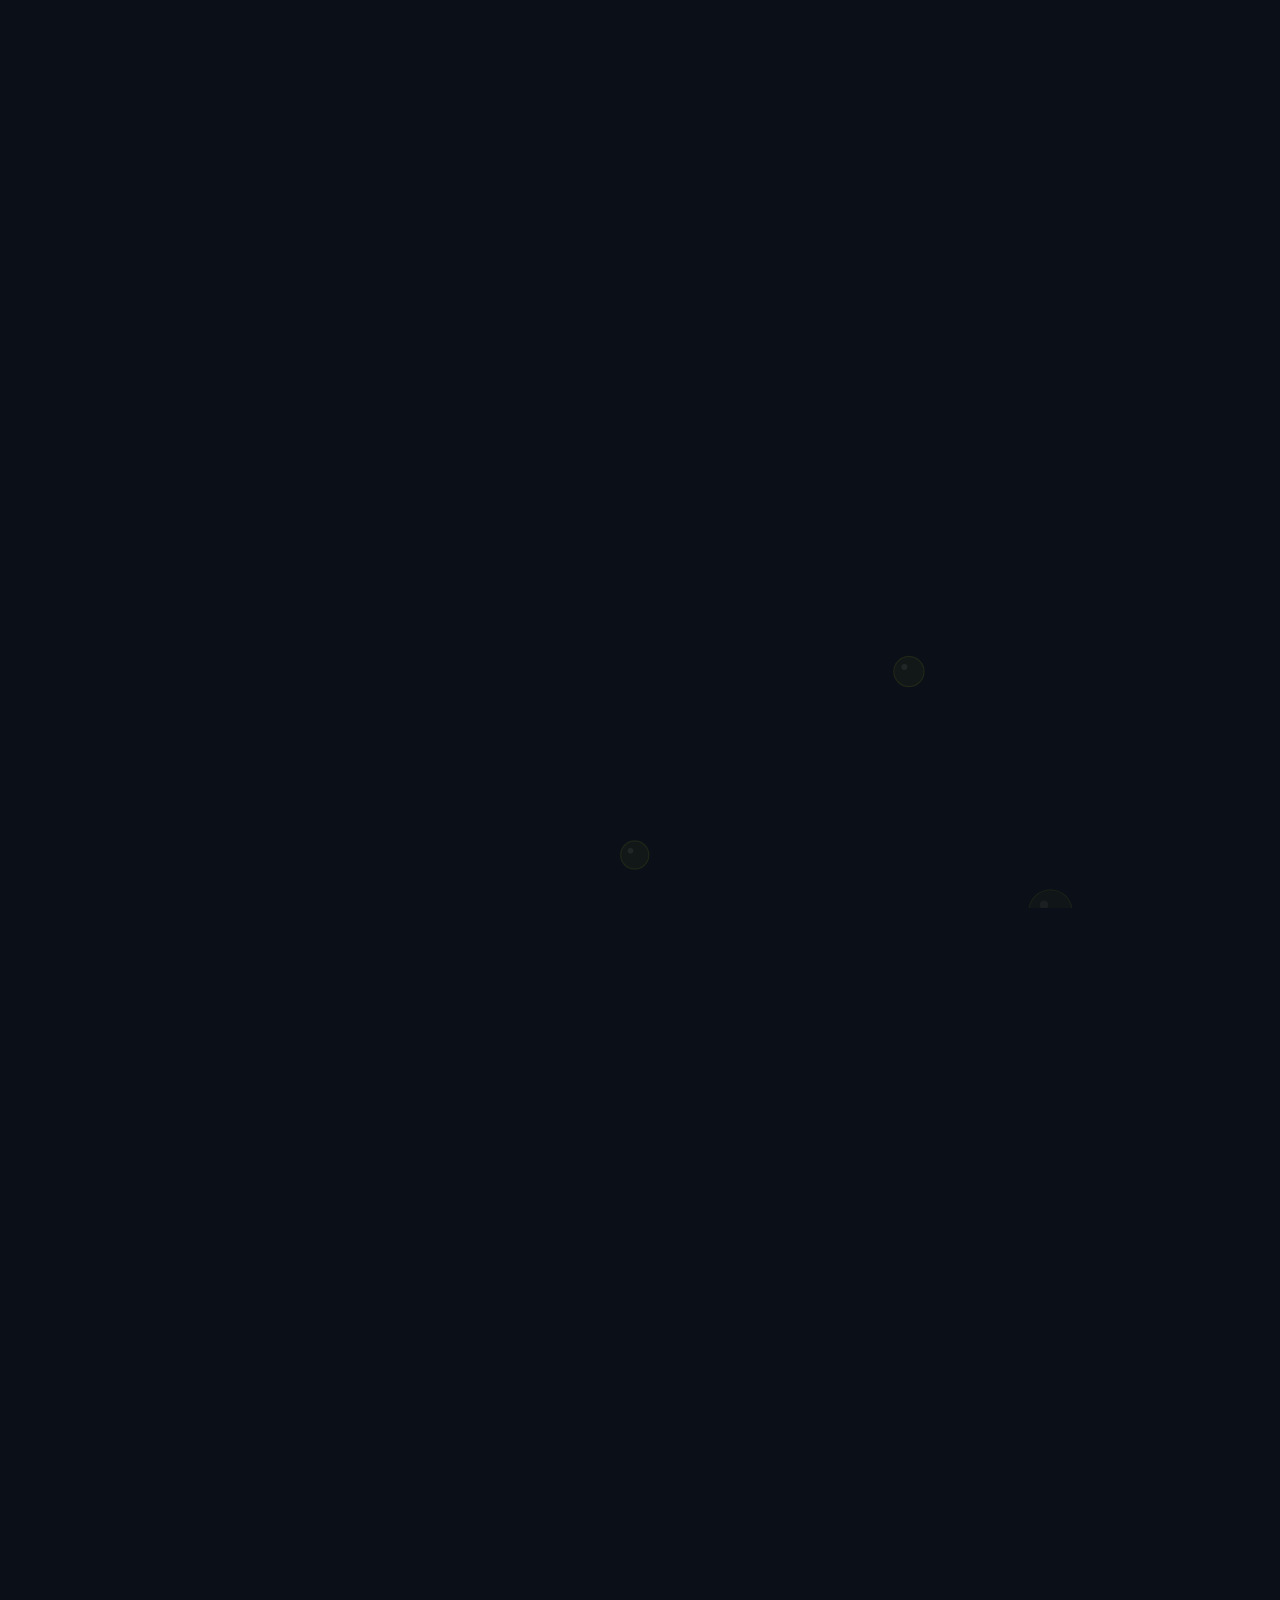
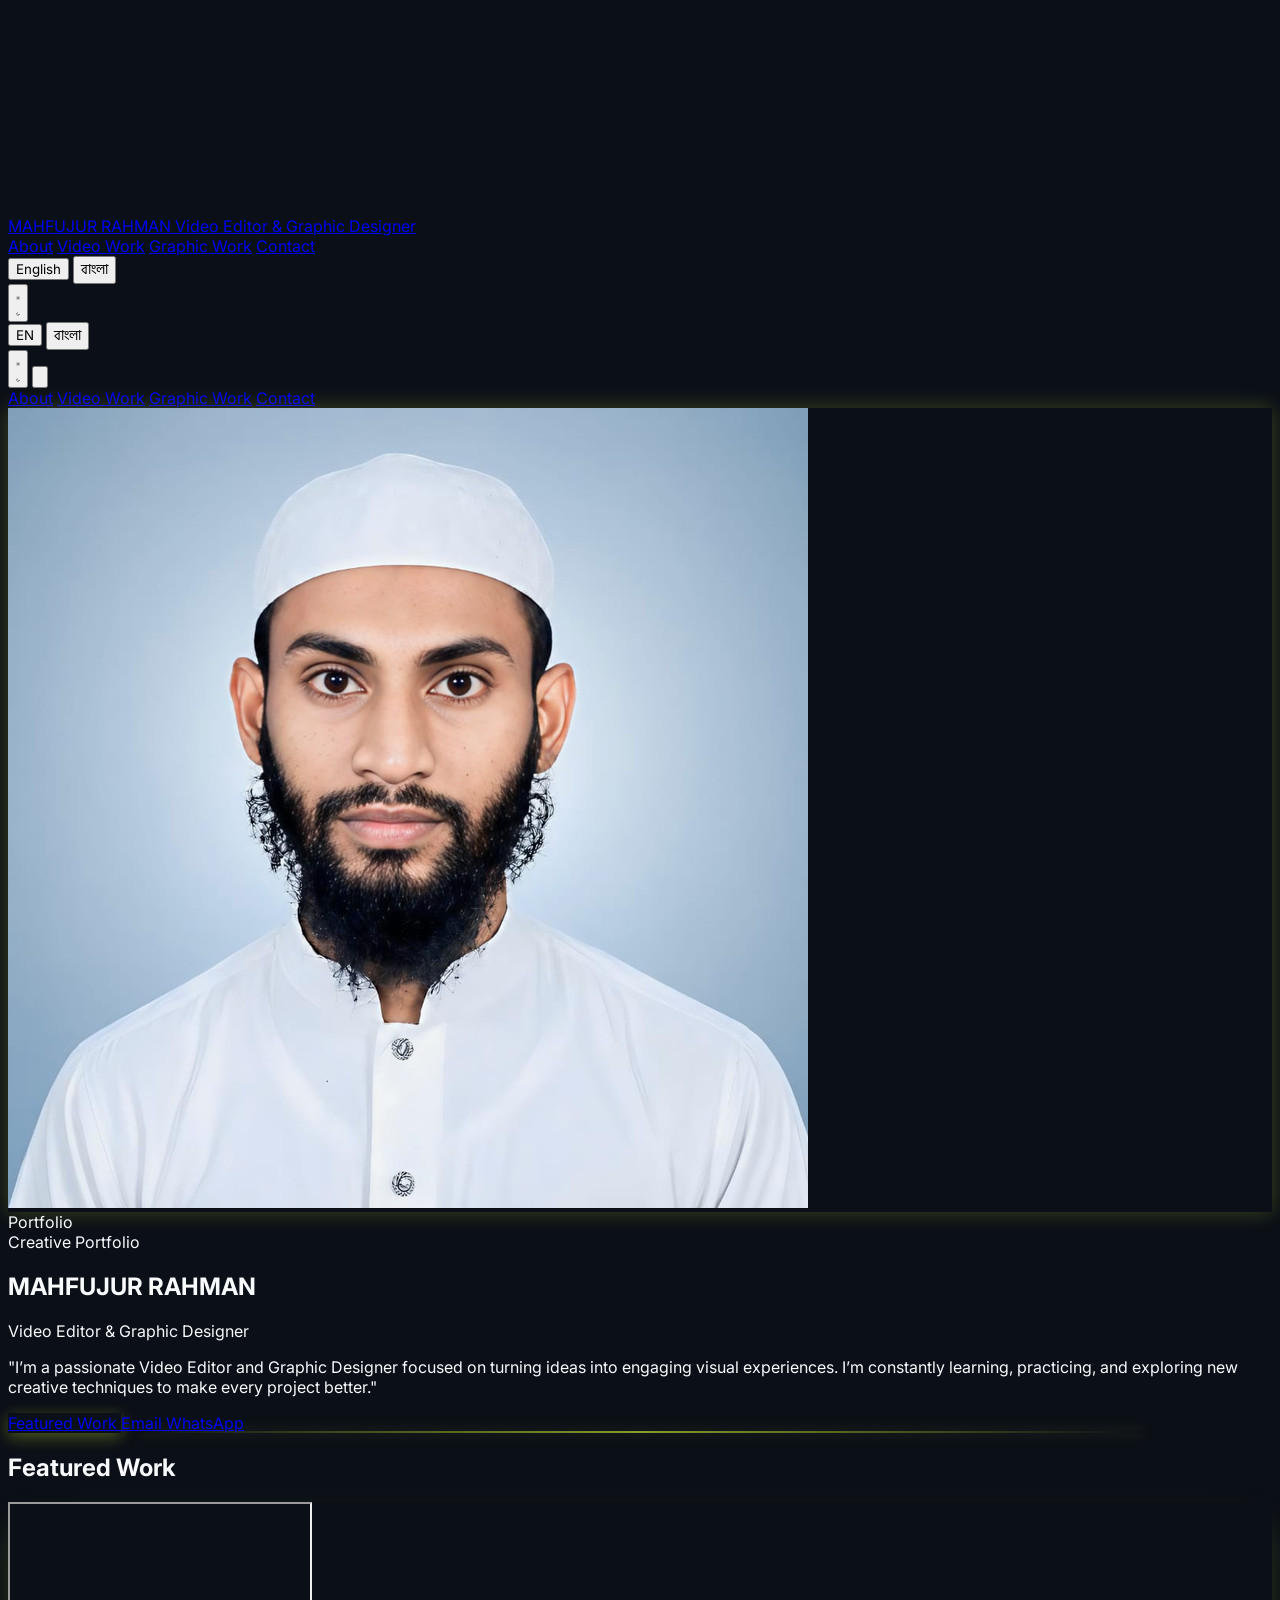
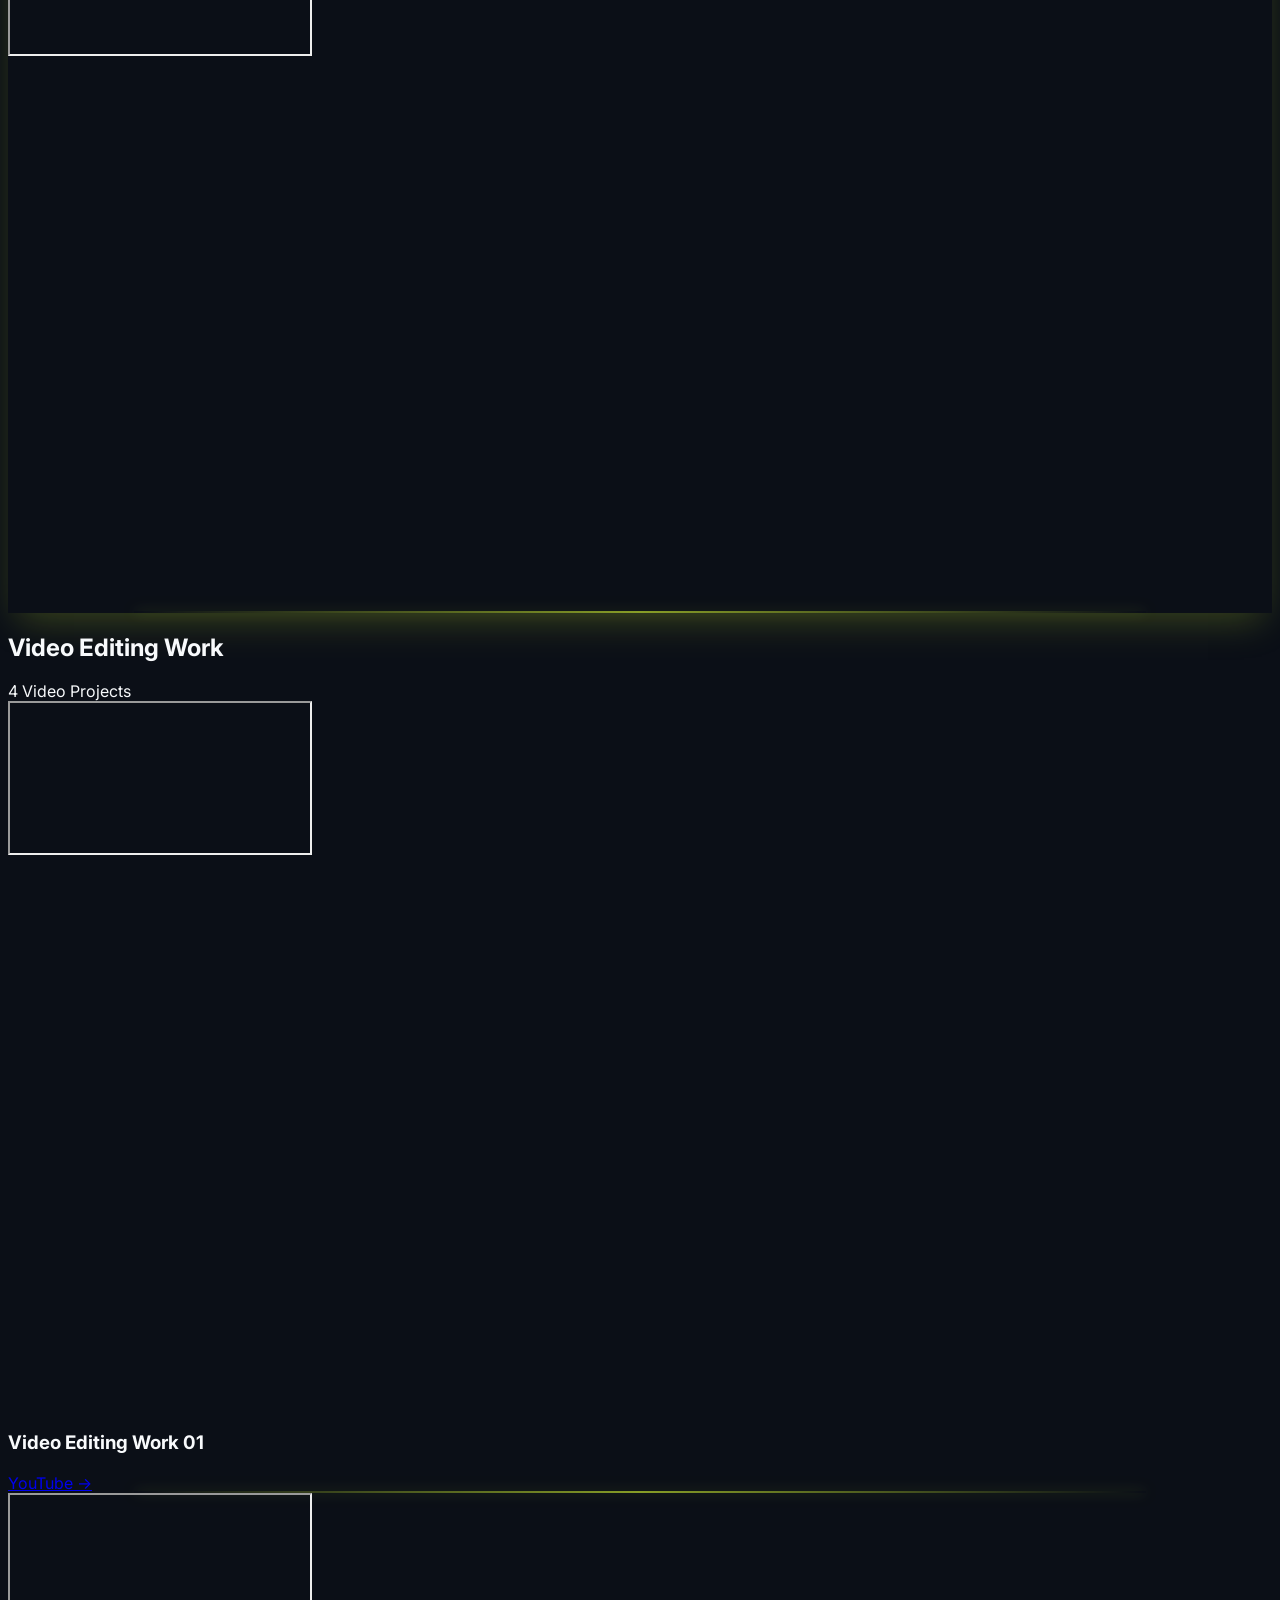
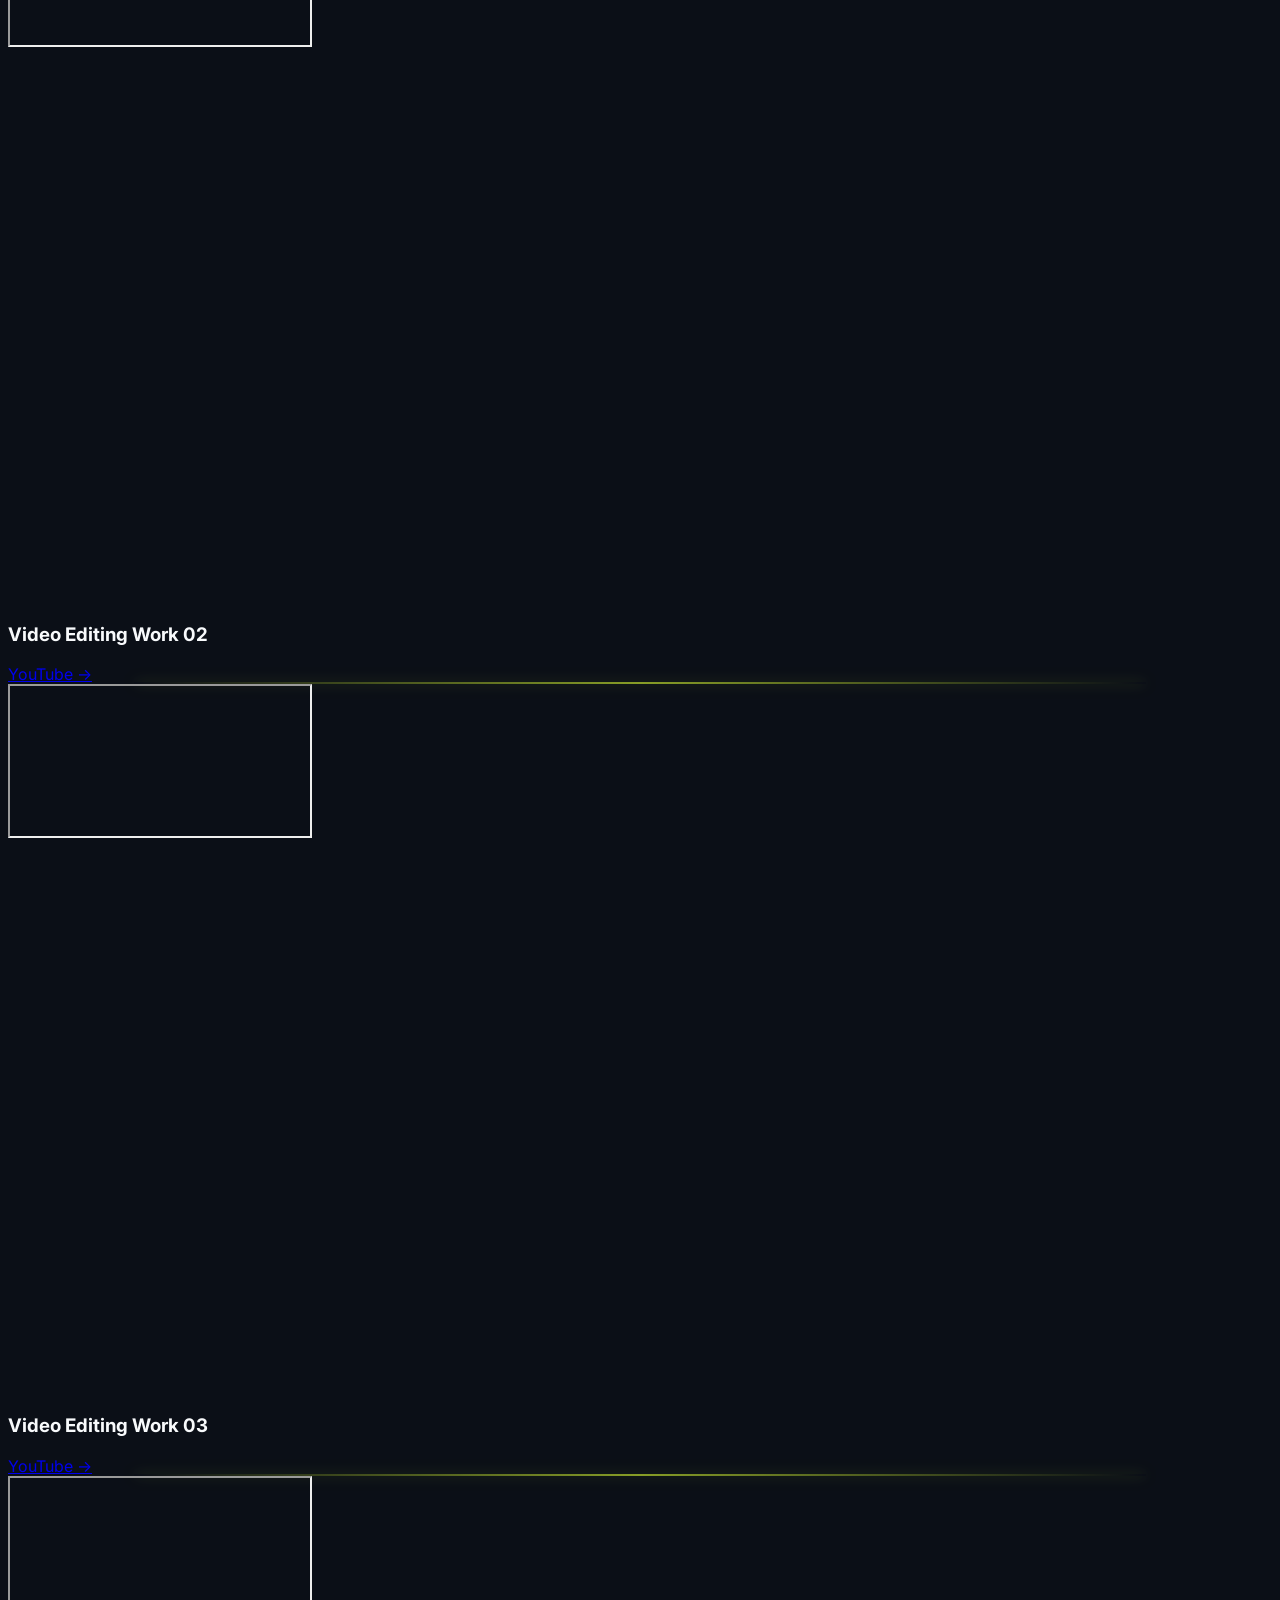
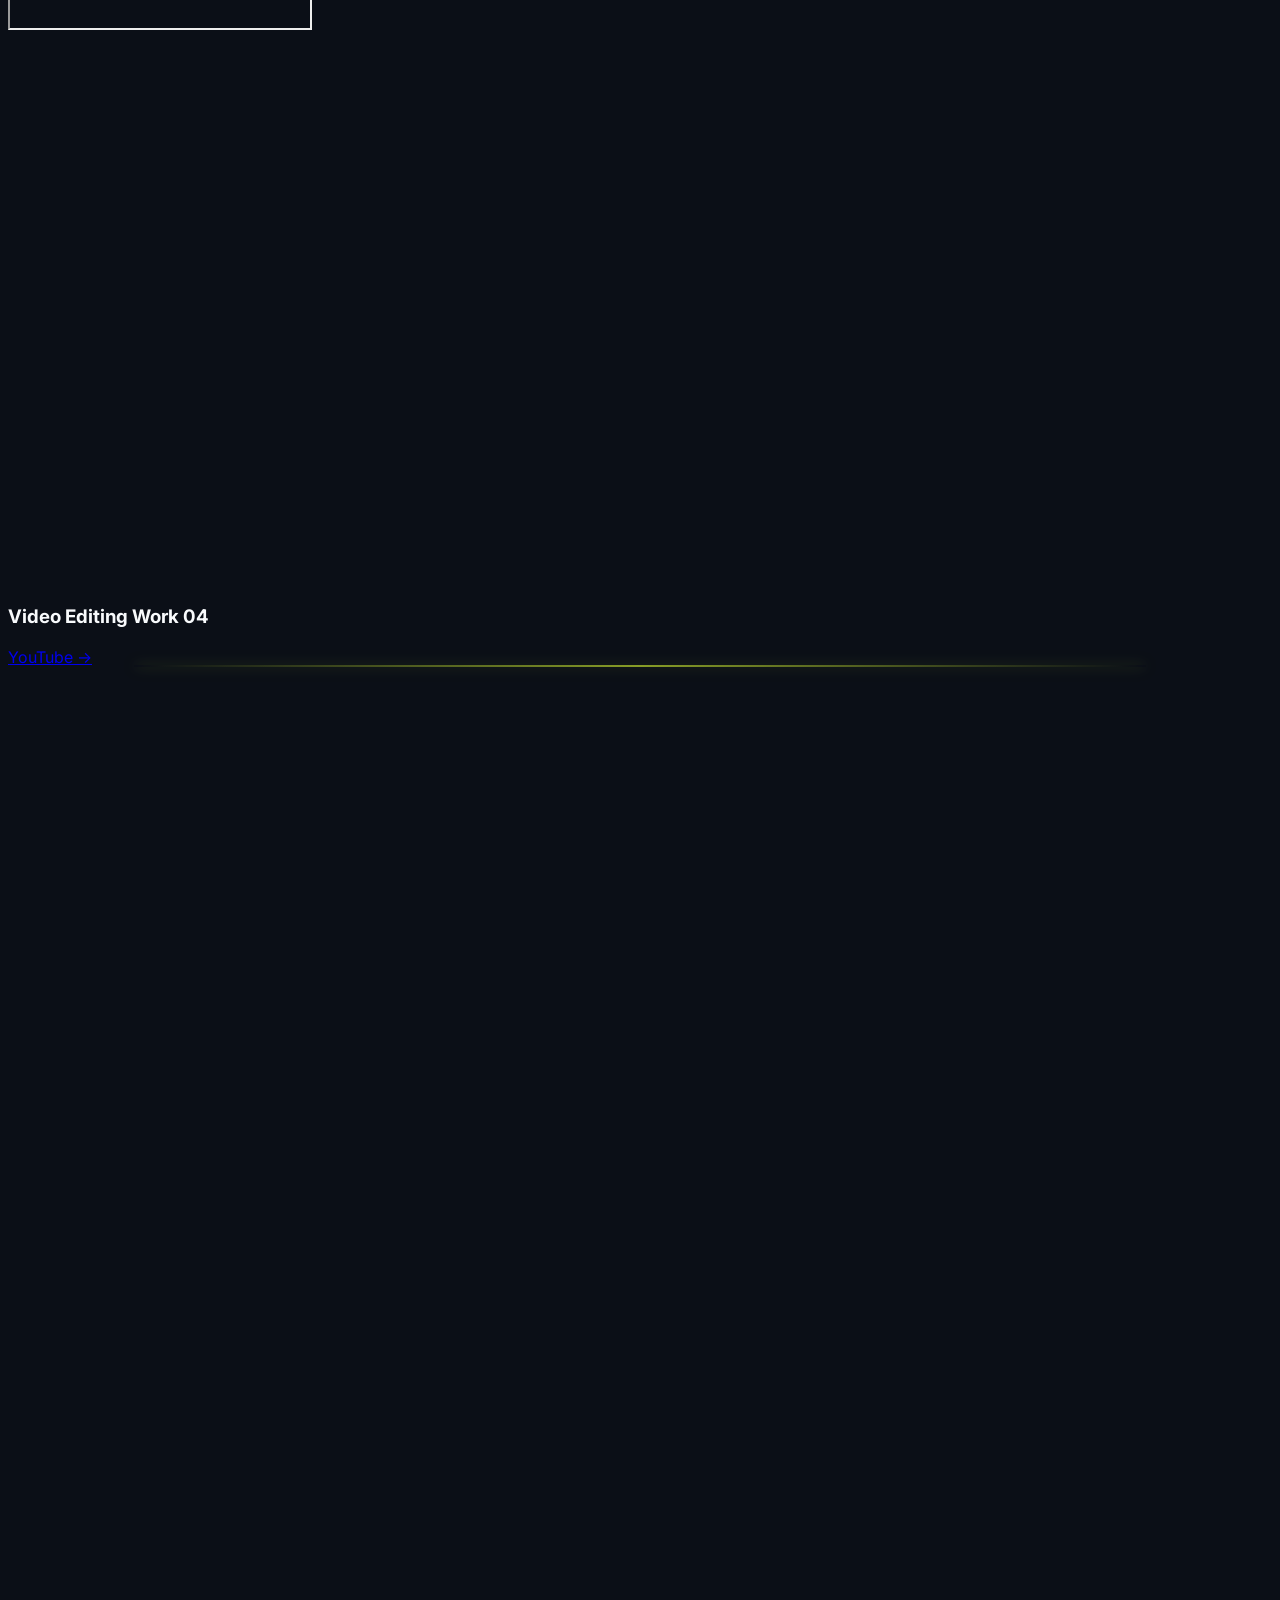
==== public/portfolio.html @ 79fb8ea0 "chore: configure environment and project ignore files - Add .env.example for API configuration. - Up" ====
<!DOCTYPE html>
<html lang="en" class="dark">
<head>
  <meta charset="UTF-8">
  <meta name="viewport" content="width=device-width, initial-scale=1.0">
  <title>Mahfujur Rahman | Video Editor & Graphic Designer</title>
  <meta name="description" content="Portfolio of Mahfujur Rahman, a Video Editor and Graphic Designer focused on learning, practicing, and creating engaging visual work.">
  <meta property="og:title" content="Mahfujur Rahman | Video Editor & Graphic Designer">
  <meta property="og:description" content="Portfolio of Mahfujur Rahman, a Video Editor and Graphic Designer focused on learning, practicing, and creating engaging visual work.">
  <meta property="og:type" content="website">

  <!-- Fonts: Inter for English & Hind Siliguri for Bengali -->
  <link rel="preconnect" href="https://fonts.googleapis.com">
  <link rel="preconnect" href="https://fonts.gstatic.com" crossorigin>
  <link href="https://fonts.googleapis.com/css2?family=Hind+Siliguri:wght@300;400;500;600;700&family=Inter:wght@400;500;600;700;800;900&display=swap" rel="stylesheet">

  <!-- Tailwind CSS via CDN -->
  <script src="https://cdn.tailwindcss.com"></script>
  <script>
    tailwind.config = {
      darkMode: 'class',
      theme: {
        extend: {
          colors: {
            brandLime: '#CBEA30',
            darkBg: '#0B0F17',
            cardBg: '#111827',
          },
          fontFamily: {
            sans: ['Inter', 'Hind Siliguri', 'sans-serif'],
          }
        }
      }
    }
  </script>

  <style>
    /* Strict font-family constraint: Inter for English, Hind Siliguri for Bengali */
    *, *::before, *::after {
      font-family: 'Inter', 'Hind Siliguri', sans-serif !important;
    }

    html {
      scroll-behavior: smooth;
      background-color: #0B0F17;
      color: #F8FAFC;
      transition: background-color 0.3s ease, color 0.3s ease;
    }

    body {
      background-color: #0B0F17;
      color: #F8FAFC;
      transition: background-color 0.3s ease, color 0.3s ease;
    }

    /* Light Mode Theme Overrides */
    html.light {
      background-color: #F8FAFC !important;
      color: #0F172A !important;
    }
    html.light body {
      background-color: #F8FAFC !important;
      color: #0F172A !important;
    }
    html.light #main-header {
      background-color: rgba(255, 255, 255, 0.92) !important;
      border-color: rgba(203, 234, 48, 0.45) !important;
      color: #0F172A !important;
      box-shadow: 0 2px 10px rgba(0, 0, 0, 0.04);
    }
    html.light #nav-brand-name {
      color: #0F172A !important;
    }
    html.light nav a {
      color: #334155 !important;
    }
    html.light nav a:hover {
      color: #000000 !important;
    }
    html.light .bg-\[\#111827\] {
      background-color: #FFFFFF !important;
      color: #0F172A !important;
    }
    html.light .bg-\[\#161F33\] {
      background-color: #F8FAFC !important;
      color: #0F172A !important;
    }
    html.light .bg-\[\#1E293B\] {
      background-color: #FFFFFF !important;
      color: #0F172A !important;
    }
    html.light .bg-\[\#0B0F17\] {
      background-color: #F1F5F9 !important;
      color: #0F172A !important;
    }
    html.light .bg-\[\#0F172A\] {
      background-color: #FFFFFF !important;
      color: #0F172A !important;
    }
    html.light .text-white {
      color: #0F172A !important;
    }
    html.light .text-slate-200,
    html.light .text-slate-300 {
      color: #334155 !important;
    }
    html.light .text-slate-400 {
      color: #64748B !important;
    }
    html.light footer {
      background-color: #F1F5F9 !important;
      border-color: rgba(203, 234, 48, 0.45) !important;
    }
    html.light footer .text-white {
      color: #0F172A !important;
    }
    html.light #mobile-nav-panel {
      background-color: #FFFFFF !important;
      border-color: rgba(203, 234, 48, 0.45) !important;
    }
    html.light #mobile-nav-panel a {
      color: #334155 !important;
    }
    html.light #mobile-nav-panel a:hover {
      color: #000000 !important;
    }

    /* Professional Card Bottom Glow Effect strictly with #CBEA30 */
    .card-bottom-glow {
      position: relative;
      transition: transform 0.25s ease, box-shadow 0.25s ease, border-color 0.25s ease, background-color 0.3s ease;
    }

    .card-bottom-glow::after {
      content: '';
      position: absolute;
      bottom: 0;
      left: 10%;
      right: 10%;
      height: 2px;
      background: linear-gradient(90deg, transparent, #CBEA30 50%, transparent);
      opacity: 0.65;
      box-shadow: 0 0 14px rgba(203, 234, 48, 0.45);
      transition: opacity 0.3s ease, height 0.3s ease, box-shadow 0.3s ease;
      pointer-events: none;
      border-radius: 9999px;
    }

    @keyframes gentlePulse {
      0%, 100% {
        opacity: 0.45;
        box-shadow: 0 0 10px rgba(203, 234, 48, 0.35);
      }
      50% {
        opacity: 0.85;
        box-shadow: 0 0 20px rgba(203, 234, 48, 0.7);
      }
    }

    .card-bottom-glow::after {
      animation: gentlePulse 4s ease-in-out infinite;
    }

    .card-bottom-glow:hover {
      transform: translateY(-4px);
      box-shadow: 0 14px 28px -8px rgba(203, 234, 48, 0.22), 0 0 20px -4px rgba(203, 234, 48, 0.25);
      border-color: rgba(203, 234, 48, 0.8) !important;
    }

    .card-bottom-glow:hover::after {
      opacity: 1;
      height: 3px;
      box-shadow: 0 0 22px rgba(203, 234, 48, 0.9), 0 0 8px rgba(203, 234, 48, 0.6);
    }

    /* Scroll Entrance Animation */
    .fade-up-init {
      opacity: 0;
      transform: translateY(22px);
      transition: opacity 0.55s cubic-bezier(0.16, 1, 0.3, 1), transform 0.55s cubic-bezier(0.16, 1, 0.3, 1);
    }

    .fade-up-active {
      opacity: 1;
      transform: translateY(0);
    }

    @media (prefers-reduced-motion: reduce) {
      .fade-up-init {
        opacity: 1;
        transform: none;
        transition: none;
      }
      .card-bottom-glow,
      .card-bottom-glow:hover,
      .card-bottom-glow::after {
        animation: none !important;
        transition: none !important;
        transform: none !important;
      }
      html {
        scroll-behavior: auto;
      }
    }
  </style>
</head>
<body id="app-body" class="bg-[#0B0F17] text-[#F8FAFC] antialiased selection:bg-[#CBEA30]/30 selection:text-[#CBEA30] relative overflow-x-hidden">

  <!-- ========================================================================= -->
  <!-- BUBBLE CANVASES (Floating Ambient Background + Mouse Following Trail) -->
  <!-- ========================================================================= -->
  <canvas id="ambient-bubbles-canvas" class="fixed inset-0 pointer-events-none z-0" aria-hidden="true"></canvas>
  <canvas id="cursor-bubbles-canvas" class="fixed inset-0 pointer-events-none z-30" aria-hidden="true"></canvas>

  <!-- ========================================================================= -->
  <!-- 1. NAVIGATION BAR -->
  <!-- ========================================================================= -->
  <header id="main-header" class="sticky top-0 z-40 w-full backdrop-blur-md border-b transition-colors duration-300 bg-[#0B0F17]/90 border-[#CBEA30]/20">
    <div class="max-w-6xl mx-auto px-4 sm:px-6 h-18 flex items-center justify-between">
      <!-- Left: Name & Role -->
      <a href="#hero" class="flex flex-col group">
        <span id="nav-brand-name" class="text-base sm:text-lg font-extrabold tracking-tight text-white group-hover:text-[#CBEA30] transition-colors">
          MAHFUJUR RAHMAN
        </span>
        <span class="text-xs font-semibold text-[#CBEA30]">
          Video Editor & Graphic Designer
        </span>
      </a>

      <!-- Right: Links & UI Controls (Desktop) -->
      <div class="hidden md:flex items-center gap-5">
        <nav class="flex items-center gap-6 text-sm font-semibold">
          <a href="#about" data-i18n="nav.about" class="text-slate-300 hover:text-[#CBEA30] transition-colors">About</a>
          <a href="#videos" data-i18n="nav.videoWork" class="text-slate-300 hover:text-[#CBEA30] transition-colors">Video Work</a>
          <a href="#graphics" data-i18n="nav.graphicWork" class="text-slate-300 hover:text-[#CBEA30] transition-colors">Graphic Work</a>
          <a href="#contact" data-i18n="nav.contact" class="text-slate-300 hover:text-[#CBEA30] transition-colors">Contact</a>
        </nav>

        <!-- UI Placement: [English / বাংলা]   [Dark/Light Mode Toggle] -->
        <div class="flex items-center gap-2">
          <!-- Language Switcher -->
          <div id="desktop-lang-switcher" class="inline-flex items-center p-0.5 rounded-xl border-2 border-[#CBEA30]/45 bg-[#CBEA30]/10">
            <button
              type="button"
              id="lang-btn-en"
              onclick="setLanguage('en')"
              class="px-2.5 py-1 text-xs font-bold rounded-lg bg-[#CBEA30] text-[#0B0F17] transition-all cursor-pointer shadow-xs"
            >
              English
            </button>
            <button
              type="button"
              id="lang-btn-bn"
              onclick="setLanguage('bn')"
              class="px-2.5 py-1 text-xs font-bold rounded-lg text-slate-300 hover:text-[#CBEA30] transition-all cursor-pointer"
            >
              বাংলা
            </button>
          </div>

          <!-- Dark/Light Mode Toggle Button -->
          <button
            type="button"
            id="theme-toggle-btn"
            onclick="toggleTheme()"
            aria-label="Toggle theme mode"
            title="Toggle Dark / Light Mode"
            class="p-2 rounded-xl border-2 border-[#CBEA30]/45 bg-[#CBEA30]/10 text-[#CBEA30] flex items-center justify-center cursor-pointer transition-all hover:bg-[#CBEA30]/20"
          >
            <!-- Sun icon for Dark Mode -->
            <svg id="theme-icon-sun" class="w-4 h-4 text-[#CBEA30]" fill="none" stroke="currentColor" viewBox="0 0 24 24">
              <path stroke-linecap="round" stroke-linejoin="round" stroke-width="2" d="M12 3v1m0 16v1m9-9h-1M4 12H3m15.364 6.364l-.707-.707M6.343 6.343l-.707-.707m12.728 0l-.707.707M6.343 17.657l-.707.707M16 12a4 4 0 11-8 0 4 4 0 018 0z" />
            </svg>
            <!-- Moon icon for Light Mode -->
            <svg id="theme-icon-moon" class="w-4 h-4 text-slate-900 hidden" fill="none" stroke="currentColor" viewBox="0 0 24 24">
              <path stroke-linecap="round" stroke-linejoin="round" stroke-width="2" d="M20.354 15.354A9 9 0 018.646 3.646 9.003 9.003 0 0012 21a9.003 9.003 0 008.354-5.646z" />
            </svg>
          </button>
        </div>
      </div>

      <!-- Mobile Controls: [English / বাংলা] [Theme Toggle] [Menu Button] -->
      <div class="flex items-center gap-1.5 md:hidden">
        <div id="mobile-lang-switcher" class="inline-flex items-center p-0.5 rounded-xl border-2 border-[#CBEA30]/45 bg-[#CBEA30]/10">
          <button
            type="button"
            onclick="setLanguage('en')"
            id="mobile-lang-btn-en"
            class="px-2 py-1 text-[11px] font-bold rounded-lg bg-[#CBEA30] text-[#0B0F17]"
          >
            EN
          </button>
          <button
            type="button"
            onclick="setLanguage('bn')"
            id="mobile-lang-btn-bn"
            class="px-2 py-1 text-[11px] font-bold rounded-lg text-slate-300"
          >
            বাংলা
          </button>
        </div>

        <button
          type="button"
          id="mobile-theme-toggle-btn"
          onclick="toggleTheme()"
          aria-label="Toggle theme mode"
          class="p-2 rounded-xl border-2 border-[#CBEA30]/45 bg-[#CBEA30]/10 text-[#CBEA30]"
        >
          <svg id="mobile-theme-icon-sun" class="w-4 h-4 text-[#CBEA30]" fill="none" stroke="currentColor" viewBox="0 0 24 24">
            <path stroke-linecap="round" stroke-linejoin="round" stroke-width="2" d="M12 3v1m0 16v1m9-9h-1M4 12H3m15.364 6.364l-.707-.707M6.343 6.343l-.707-.707m12.728 0l-.707.707M6.343 17.657l-.707.707M16 12a4 4 0 11-8 0 4 4 0 018 0z" />
          </svg>
          <svg id="mobile-theme-icon-moon" class="w-4 h-4 text-slate-900 hidden" fill="none" stroke="currentColor" viewBox="0 0 24 24">
            <path stroke-linecap="round" stroke-linejoin="round" stroke-width="2" d="M20.354 15.354A9 9 0 018.646 3.646 9.003 9.003 0 0012 21a9.003 9.003 0 008.354-5.646z" />
          </svg>
        </button>

        <button
          type="button"
          id="mobile-menu-btn"
          aria-label="Toggle navigation menu"
          onclick="toggleMobileMenu()"
          class="p-2 rounded-xl border-2 border-[#CBEA30]/45 bg-[#CBEA30]/10 text-[#CBEA30]"
        >
          <svg class="w-5 h-5" fill="none" stroke="currentColor" viewBox="0 0 24 24">
            <path stroke-linecap="round" stroke-linejoin="round" stroke-width="2" d="M4 6h16M4 12h16M4 18h16" />
          </svg>
        </button>
      </div>
    </div>

    <!-- Mobile Nav Dropdown -->
    <div id="mobile-nav-panel" class="hidden md:hidden px-4 py-4 border-b border-[#CBEA30]/20 bg-[#0F172A] space-y-3 text-sm font-semibold">
      <a href="#about" onclick="closeMobileMenu()" data-i18n="nav.about" class="block py-1 text-slate-200 hover:text-[#CBEA30]">About</a>
      <a href="#videos" onclick="closeMobileMenu()" data-i18n="nav.videoWork" class="block py-1 text-slate-200 hover:text-[#CBEA30]">Video Work</a>
      <a href="#graphics" onclick="closeMobileMenu()" data-i18n="nav.graphicWork" class="block py-1 text-slate-200 hover:text-[#CBEA30]">Graphic Work</a>
      <a href="#contact" onclick="closeMobileMenu()" data-i18n="nav.contact" class="block py-1 text-slate-200 hover:text-[#CBEA30]">Contact</a>
    </div>
  </header>

  <main class="relative z-10 max-w-6xl mx-auto px-4 sm:px-6 py-10 sm:py-14 space-y-20">

    <!-- ========================================================================= -->
    <!-- 2. HERO / INTRODUCTION -->
    <!-- ========================================================================= -->
    <section id="hero" class="fade-up-init">
      <div id="hero-card" class="card-bottom-glow p-6 sm:p-10 rounded-2xl sm:rounded-3xl border-2 border-[#CBEA30]/45 bg-[#111827] shadow-xl">
        <div class="flex flex-col md:flex-row items-center gap-8 lg:gap-12">
          
          <!-- Profile Picture -->
          <div class="shrink-0 relative">
            <div class="w-36 h-36 sm:w-44 sm:h-44 rounded-2xl overflow-hidden border-2 border-[#CBEA30]/55 shadow-md bg-slate-900 flex items-center justify-center" style="box-shadow: 0 0 20px rgba(203, 234, 48, 0.25);">
              <img
                src="profile.jpg"
                alt="Mahfujur Rahman"
                onerror="this.src='https://i.postimg.cc/cJBfHwTn/3707-MAHFUJUR-RAHMAN.jpg'"
                class="w-full h-full object-cover object-top"
              />
            </div>
            <!-- Gentle Accent Badge -->
            <div class="absolute -bottom-2 -right-2 px-2.5 py-0.5 rounded-md text-[11px] font-bold bg-[#CBEA30] text-[#0B0F17] shadow-md">
              Portfolio
            </div>
          </div>

          <!-- Identity Details & Intro -->
          <div class="flex-1 text-center md:text-left space-y-4">
            <div>
              <span data-i18n="hero.badge" class="inline-block px-3 py-1 rounded-full text-xs font-bold uppercase tracking-wider bg-[#CBEA30]/15 text-[#CBEA30] border-2 border-[#CBEA30]/40 mb-2">
                Creative Portfolio
              </span>
              <h1 class="text-3xl sm:text-5xl font-black tracking-tight text-white">
                MAHFUJUR RAHMAN
              </h1>
              <p class="text-lg sm:text-xl font-bold text-[#CBEA30] mt-1">
                Video Editor & Graphic Designer
              </p>
            </div>

            <!-- Short Professional Introduction -->
            <p id="hero-intro-text" data-i18n="hero.shortIntro" class="text-sm sm:text-base text-slate-300 font-normal leading-relaxed max-w-2xl">
              "I’m a passionate Video Editor and Graphic Designer focused on turning ideas into engaging visual experiences. I’m constantly learning, practicing, and exploring new creative techniques to make every project better."
            </p>

            <!-- Action Buttons -->
            <div class="pt-2 flex flex-wrap items-center justify-center md:justify-start gap-3">
              <a
                href="#featured-work"
                data-i18n="hero.featuredWorkBtn"
                class="px-5 py-2.5 rounded-xl text-sm font-bold bg-[#CBEA30] hover:bg-[#d8f53a] text-[#0B0F17] shadow-md transition-all hover:-translate-y-0.5 cursor-pointer"
                style="box-shadow: 0 4px 16px rgba(203, 234, 48, 0.35);"
              >
                Featured Work
              </a>
              <a
                href="mailto:mahfujurrahmansbmc@gmail.com"
                data-i18n="hero.emailBtn"
                class="px-5 py-2.5 rounded-xl text-sm font-semibold border-2 border-[#CBEA30]/35 bg-[#1E293B] text-slate-200 hover:text-[#CBEA30] hover:border-[#CBEA30]/70 transition-all hover:-translate-y-0.5 cursor-pointer"
              >
                Email
              </a>
              <a
                href="https://wa.me/8801829826160"
                target="_blank"
                rel="noreferrer"
                data-i18n="hero.whatsappBtn"
                class="px-5 py-2.5 rounded-xl text-sm font-semibold border-2 border-[#CBEA30]/35 bg-[#1E293B] text-slate-200 hover:text-[#CBEA30] hover:border-[#CBEA30]/70 transition-all hover:-translate-y-0.5 cursor-pointer"
              >
                WhatsApp
              </a>
            </div>
          </div>

        </div>
      </div>
    </section>

    <!-- ========================================================================= -->
    <!-- 3. FEATURED VIDEO -->
    <!-- ========================================================================= -->
    <section id="featured-work" class="fade-up-init space-y-6">
      <div class="flex items-center gap-2.5">
        <div class="w-2.5 h-6 rounded-full bg-[#CBEA30]"></div>
        <h2 data-i18n="hero.featuredSectionTitle" class="text-2xl sm:text-3xl font-extrabold tracking-tight text-white">
          Featured Work
        </h2>
      </div>

      <!-- Responsive 16:9 Video Container -->
      <div id="featured-video-container" class="card-bottom-glow rounded-2xl sm:rounded-3xl border-2 border-[#CBEA30]/50 bg-black overflow-hidden shadow-xl" style="box-shadow: 0 16px 36px -10px rgba(203, 234, 48, 0.25);">
        <div class="relative w-full overflow-hidden" style="aspect-ratio: 16 / 9;">
          <iframe
            src="https://www.youtube.com/embed/hla0AZEVCkE"
            title="Featured Work - Mahfujur Rahman"
            class="w-full h-full border-0"
            allow="accelerometer; clipboard-write; encrypted-media; gyroscope; picture-in-picture"
            allowfullscreen
            loading="lazy"
          ></iframe>
        </div>
      </div>
    </section>

    <!-- ========================================================================= -->
    <!-- 4. VIDEO EDITING PORTFOLIO (4 VIDEOS IN 2-COLUMN GRID) -->
    <!-- ========================================================================= -->
    <section id="videos" class="fade-up-init space-y-6">
      <div class="flex items-center justify-between flex-wrap gap-4">
        <div class="flex items-center gap-2.5">
          <div class="w-2.5 h-6 rounded-full bg-[#CBEA30]"></div>
          <h2 data-i18n="videos.title" class="text-2xl sm:text-3xl font-extrabold tracking-tight text-white">
            Video Editing Work
          </h2>
        </div>
        <span data-i18n="videos.countBadge" class="px-3 py-1 rounded-full text-xs font-semibold border-2 border-[#CBEA30]/40 bg-[#CBEA30]/15 text-[#CBEA30]">
          4 Video Projects
        </span>
      </div>

      <div class="grid grid-cols-1 md:grid-cols-2 gap-6">

        <!-- Video 1 -->
        <div class="card-bottom-glow rounded-2xl overflow-hidden border-2 border-[#CBEA30]/45 bg-[#111827] shadow-md flex flex-col">
          <div class="relative w-full overflow-hidden bg-black" style="aspect-ratio: 16 / 9;">
            <iframe
              src="https://www.youtube.com/embed/MF9G8jK2sx0"
              title="Video Editing Work 01"
              class="w-full h-full border-0"
              allow="accelerometer; clipboard-write; encrypted-media; gyroscope; picture-in-picture"
              allowfullscreen
              loading="lazy"
            ></iframe>
          </div>
          <div class="p-4 sm:p-5 flex items-center justify-between">
            <h3 class="text-base font-bold text-white">
              Video Editing Work 01
            </h3>
            <a
              href="https://www.youtube.com/watch?v=MF9G8jK2sx0"
              target="_blank"
              rel="noreferrer"
              class="text-xs font-bold text-[#CBEA30] hover:text-[#d8f53a]"
            >
              YouTube →
            </a>
          </div>
        </div>

        <!-- Video 2 -->
        <div class="card-bottom-glow rounded-2xl overflow-hidden border-2 border-[#CBEA30]/45 bg-[#111827] shadow-md flex flex-col">
          <div class="relative w-full overflow-hidden bg-black" style="aspect-ratio: 16 / 9;">
            <iframe
              src="https://www.youtube.com/embed/TxHoFUIeFPM"
              title="Video Editing Work 02"
              class="w-full h-full border-0"
              allow="accelerometer; clipboard-write; encrypted-media; gyroscope; picture-in-picture"
              allowfullscreen
              loading="lazy"
            ></iframe>
          </div>
          <div class="p-4 sm:p-5 flex items-center justify-between">
            <h3 class="text-base font-bold text-white">
              Video Editing Work 02
            </h3>
            <a
              href="https://www.youtube.com/watch?v=TxHoFUIeFPM"
              target="_blank"
              rel="noreferrer"
              class="text-xs font-bold text-[#CBEA30] hover:text-[#d8f53a]"
            >
              YouTube →
            </a>
          </div>
        </div>

        <!-- Video 3 -->
        <div class="card-bottom-glow rounded-2xl overflow-hidden border-2 border-[#CBEA30]/45 bg-[#111827] shadow-md flex flex-col">
          <div class="relative w-full overflow-hidden bg-black" style="aspect-ratio: 16 / 9;">
            <iframe
              src="https://www.youtube.com/embed/mK9k2a4x1u0"
              title="Video Editing Work 03"
              class="w-full h-full border-0"
              allow="accelerometer; clipboard-write; encrypted-media; gyroscope; picture-in-picture"
              allowfullscreen
              loading="lazy"
            ></iframe>
          </div>
          <div class="p-4 sm:p-5 flex items-center justify-between">
            <h3 class="text-base font-bold text-white">
              Video Editing Work 03
            </h3>
            <a
              href="https://www.youtube.com/watch?v=mK9k2a4x1u0"
              target="_blank"
              rel="noreferrer"
              class="text-xs font-bold text-[#CBEA30] hover:text-[#d8f53a]"
            >
              YouTube →
            </a>
          </div>
        </div>

        <!-- Video 4 -->
        <div class="card-bottom-glow rounded-2xl overflow-hidden border-2 border-[#CBEA30]/45 bg-[#111827] shadow-md flex flex-col">
          <div class="relative w-full overflow-hidden bg-black" style="aspect-ratio: 16 / 9;">
            <iframe
              src="https://www.youtube.com/embed/hJ8uXv2oD4M"
              title="Video Editing Work 04"
              class="w-full h-full border-0"
              allow="accelerometer; clipboard-write; encrypted-media; gyroscope; picture-in-picture"
              allowfullscreen
              loading="lazy"
            ></iframe>
          </div>
          <div class="p-4 sm:p-5 flex items-center justify-between">
            <h3 class="text-base font-bold text-white">
              Video Editing Work 04
            </h3>
            <a
              href="https://www.youtube.com/watch?v=hJ8uXv2oD4M"
              target="_blank"
              rel="noreferrer"
              class="text-xs font-bold text-[#CBEA30] hover:text-[#d8f53a]"
            >
              YouTube →
            </a>
          </div>
        </div>

      </div>
    </section>

    <!-- ========================================================================= -->
    <!-- 5. GRAPHIC & POSTER DESIGNS (6 ITEMS WITH LIGHTBOX) -->
    <!-- ========================================================================= -->
    <section id="graphics" class="fade-up-init space-y-6">
      <div class="flex items-center justify-between flex-wrap gap-4">
        <div class="flex items-center gap-2.5">
          <div class="w-2.5 h-6 rounded-full bg-[#CBEA30]"></div>
          <h2 data-i18n="graphics.title" class="text-2xl sm:text-3xl font-extrabold tracking-tight text-white">
            Graphic & Poster Design
          </h2>
        </div>
        <span data-i18n="graphics.countBadge" class="px-3 py-1 rounded-full text-xs font-semibold border-2 border-[#CBEA30]/40 bg-[#CBEA30]/15 text-[#CBEA30]">
          6 Poster Designs
        </span>
      </div>

      <div class="grid grid-cols-1 sm:grid-cols-2 lg:grid-cols-3 gap-6">

        <!-- Graphic 1 -->
        <div
          class="card-bottom-glow rounded-2xl overflow-hidden border-2 border-[#CBEA30]/45 bg-[#111827] shadow-md cursor-pointer group"
          onclick="openLightbox('graphic1.jpg', 'Graphic 01', 'https://i.postimg.cc/pTvS6b9C/graphic1.jpg')"
        >
          <div class="relative w-full overflow-hidden bg-slate-900" style="aspect-ratio: 4 / 5;">
            <img
              src="graphic1.jpg"
              alt="Graphic 01"
              onerror="this.src='https://i.postimg.cc/pTvS6b9C/graphic1.jpg'"
              loading="lazy"
              class="w-full h-full object-cover transition-transform duration-500 group-hover:scale-105"
            />
            <div class="absolute inset-0 bg-gradient-to-t from-black/60 via-transparent to-transparent opacity-0 group-hover:opacity-100 transition-opacity flex items-end p-4">
              <span data-i18n="graphics.clickToExpand" class="text-xs font-semibold text-white flex items-center gap-1">Click to expand</span>
            </div>
          </div>
          <div class="p-4 flex items-center justify-between border-t-2 border-[#CBEA30]/25">
            <span class="text-sm font-bold text-white group-hover:text-[#CBEA30] transition-colors">Graphic 01</span>
            <span data-i18n="graphics.viewBtn" class="text-xs font-bold text-[#CBEA30]">View</span>
          </div>
        </div>

        <!-- Graphic 2 -->
        <div
          class="card-bottom-glow rounded-2xl overflow-hidden border-2 border-[#CBEA30]/45 bg-[#111827] shadow-md cursor-pointer group"
          onclick="openLightbox('graphic2.jpg', 'Graphic 02', 'https://i.postimg.cc/02KmSLZV/graphic5.jpg')"
        >
          <div class="relative w-full overflow-hidden bg-slate-900" style="aspect-ratio: 4 / 5;">
            <img
              src="graphic2.jpg"
              alt="Graphic 02"
              onerror="this.src='https://i.postimg.cc/02KmSLZV/graphic5.jpg'"
              loading="lazy"
              class="w-full h-full object-cover transition-transform duration-500 group-hover:scale-105"
            />
            <div class="absolute inset-0 bg-gradient-to-t from-black/60 via-transparent to-transparent opacity-0 group-hover:opacity-100 transition-opacity flex items-end p-4">
              <span data-i18n="graphics.clickToExpand" class="text-xs font-semibold text-white flex items-center gap-1">Click to expand</span>
            </div>
          </div>
          <div class="p-4 flex items-center justify-between border-t-2 border-[#CBEA30]/25">
            <span class="text-sm font-bold text-white group-hover:text-[#CBEA30] transition-colors">Graphic 02</span>
            <span data-i18n="graphics.viewBtn" class="text-xs font-bold text-[#CBEA30]">View</span>
          </div>
        </div>

        <!-- Graphic 3 -->
        <div
          class="card-bottom-glow rounded-2xl overflow-hidden border-2 border-[#CBEA30]/45 bg-[#111827] shadow-md cursor-pointer group"
          onclick="openLightbox('graphic3.jpg', 'Graphic 03', 'https://i.postimg.cc/mD8z67Xw/graphic3.jpg')"
        >
          <div class="relative w-full overflow-hidden bg-slate-900" style="aspect-ratio: 4 / 5;">
            <img
              src="graphic3.jpg"
              alt="Graphic 03"
              onerror="this.src='https://i.postimg.cc/mD8z67Xw/graphic3.jpg'"
              loading="lazy"
              class="w-full h-full object-cover transition-transform duration-500 group-hover:scale-105"
            />
            <div class="absolute inset-0 bg-gradient-to-t from-black/60 via-transparent to-transparent opacity-0 group-hover:opacity-100 transition-opacity flex items-end p-4">
              <span data-i18n="graphics.clickToExpand" class="text-xs font-semibold text-white flex items-center gap-1">Click to expand</span>
            </div>
          </div>
          <div class="p-4 flex items-center justify-between border-t-2 border-[#CBEA30]/25">
            <span class="text-sm font-bold text-white group-hover:text-[#CBEA30] transition-colors">Graphic 03</span>
            <span data-i18n="graphics.viewBtn" class="text-xs font-bold text-[#CBEA30]">View</span>
          </div>
        </div>

        <!-- Graphic 4 -->
        <div
          class="card-bottom-glow rounded-2xl overflow-hidden border-2 border-[#CBEA30]/45 bg-[#111827] shadow-md cursor-pointer group"
          onclick="openLightbox('graphic4.jpg', 'Graphic 04', 'https://i.postimg.cc/L6gfPrvy/graphic2.jpg')"
        >
          <div class="relative w-full overflow-hidden bg-slate-900" style="aspect-ratio: 4 / 5;">
            <img
              src="graphic4.jpg"
              alt="Graphic 04"
              onerror="this.src='https://i.postimg.cc/L6gfPrvy/graphic2.jpg'"
              loading="lazy"
              class="w-full h-full object-cover transition-transform duration-500 group-hover:scale-105"
            />
            <div class="absolute inset-0 bg-gradient-to-t from-black/60 via-transparent to-transparent opacity-0 group-hover:opacity-100 transition-opacity flex items-end p-4">
              <span data-i18n="graphics.clickToExpand" class="text-xs font-semibold text-white flex items-center gap-1">Click to expand</span>
            </div>
          </div>
          <div class="p-4 flex items-center justify-between border-t-2 border-[#CBEA30]/25">
            <span class="text-sm font-bold text-white group-hover:text-[#CBEA30] transition-colors">Graphic 04</span>
            <span data-i18n="graphics.viewBtn" class="text-xs font-bold text-[#CBEA30]">View</span>
          </div>
        </div>

        <!-- Graphic 5 -->
        <div
          class="card-bottom-glow rounded-2xl overflow-hidden border-2 border-[#CBEA30]/45 bg-[#111827] shadow-md cursor-pointer group"
          onclick="openLightbox('graphic5.jpg', 'Graphic 05', 'https://i.postimg.cc/02KmSLZV/graphic5.jpg')"
        >
          <div class="relative w-full overflow-hidden bg-slate-900" style="aspect-ratio: 4 / 5;">
            <img
              src="graphic5.jpg"
              alt="Graphic 05"
              onerror="this.src='https://i.postimg.cc/02KmSLZV/graphic5.jpg'"
              loading="lazy"
              class="w-full h-full object-cover transition-transform duration-500 group-hover:scale-105"
            />
            <div class="absolute inset-0 bg-gradient-to-t from-black/60 via-transparent to-transparent opacity-0 group-hover:opacity-100 transition-opacity flex items-end p-4">
              <span data-i18n="graphics.clickToExpand" class="text-xs font-semibold text-white flex items-center gap-1">Click to expand</span>
            </div>
          </div>
          <div class="p-4 flex items-center justify-between border-t-2 border-[#CBEA30]/25">
            <span class="text-sm font-bold text-white group-hover:text-[#CBEA30] transition-colors">Graphic 05</span>
            <span data-i18n="graphics.viewBtn" class="text-xs font-bold text-[#CBEA30]">View</span>
          </div>
        </div>

        <!-- Graphic 6 -->
        <div
          class="card-bottom-glow rounded-2xl overflow-hidden border-2 border-[#CBEA30]/45 bg-[#111827] shadow-md cursor-pointer group"
          onclick="openLightbox('graphic6.jpg', 'Graphic 06', 'https://i.postimg.cc/5NQvzZpK/graphic6.jpg')"
        >
          <div class="relative w-full overflow-hidden bg-slate-900" style="aspect-ratio: 4 / 5;">
            <img
              src="graphic6.jpg"
              alt="Graphic 06"
              onerror="this.src='https://i.postimg.cc/5NQvzZpK/graphic6.jpg'"
              loading="lazy"
              class="w-full h-full object-cover transition-transform duration-500 group-hover:scale-105"
            />
            <div class="absolute inset-0 bg-gradient-to-t from-black/60 via-transparent to-transparent opacity-0 group-hover:opacity-100 transition-opacity flex items-end p-4">
              <span data-i18n="graphics.clickToExpand" class="text-xs font-semibold text-white flex items-center gap-1">Click to expand</span>
            </div>
          </div>
          <div class="p-4 flex items-center justify-between border-t-2 border-[#CBEA30]/25">
            <span class="text-sm font-bold text-white group-hover:text-[#CBEA30] transition-colors">Graphic 06</span>
            <span data-i18n="graphics.viewBtn" class="text-xs font-bold text-[#CBEA30]">View</span>
          </div>
        </div>

      </div>
    </section>

    <!-- ========================================================================= -->
    <!-- 6. ABOUT ME (EXACT HONEST BIO) -->
    <!-- ========================================================================= -->
    <section id="about" class="fade-up-init space-y-6">
      <div class="flex items-center gap-2.5">
        <div class="w-2.5 h-6 rounded-full bg-[#CBEA30]"></div>
        <h2 data-i18n="about.title" class="text-2xl sm:text-3xl font-extrabold tracking-tight text-white">
          About Me
        </h2>
      </div>

      <div class="card-bottom-glow p-6 sm:p-8 rounded-2xl border-2 border-[#CBEA30]/45 bg-[#111827] shadow-xl">
        <p data-i18n="about.bio" class="text-sm sm:text-base text-slate-300 font-normal leading-relaxed">
          "I am a passionate Video Editor and Graphic Designer who is dedicated to learning, practicing, and improving every day. Over the past three months, I have been actively developing my skills in video editing while exploring creative design and visual storytelling. I spend time practicing regularly, learning new techniques, and challenging myself to create better and more engaging work. I believe consistent practice, curiosity, and a willingness to learn are essential for creative growth. Although I am still at an early stage of my professional journey, I bring genuine dedication, fresh creativity, and a strong desire to improve with every project. My goal is to continue developing myself as a creative professional and create meaningful visual work that people remember."
        </p>
      </div>
    </section>

    <!-- ========================================================================= -->
    <!-- 7. MY CREATIVE JOURNEY -->
    <!-- ========================================================================= -->
    <section id="journey" class="fade-up-init space-y-6">
      <div class="flex items-center gap-2.5">
        <div class="w-2.5 h-6 rounded-full bg-[#CBEA30]"></div>
        <h2 data-i18n="journey.title" class="text-2xl sm:text-3xl font-extrabold tracking-tight text-white">
          My Creative Journey
        </h2>
      </div>

      <div class="card-bottom-glow p-6 sm:p-8 rounded-2xl border-2 border-[#CBEA30]/45 bg-[#111827] shadow-xl space-y-4">
        <span data-i18n="journey.badge" class="inline-block px-3 py-1 rounded-full text-xs font-bold bg-[#CBEA30]/15 text-[#CBEA30] border-2 border-[#CBEA30]/40">
          3-Month Skill Development Journey
        </span>
        <p data-i18n="journey.description" class="text-sm sm:text-base text-slate-300 font-normal leading-relaxed">
          "Over the past three months, I have focused on learning, practicing, and developing my skills in video editing and graphic design. This learning journey has helped me build a stronger understanding of visual communication, creative design, and video content creation. I am continuing to practice and improve through new projects and regular learning."
        </p>
      </div>
    </section>

    <!-- ========================================================================= -->
    <!-- 8. GET IN TOUCH / LET'S CONNECT -->
    <!-- ========================================================================= -->
    <section id="contact" class="fade-up-init space-y-6">
      <div class="flex items-center gap-2.5">
        <div class="w-2.5 h-6 rounded-full bg-[#CBEA30]"></div>
        <h2 data-i18n="contact.title" class="text-2xl sm:text-3xl font-extrabold tracking-tight text-white">
          Let’s Connect
        </h2>
      </div>

      <div class="card-bottom-glow p-6 sm:p-8 rounded-2xl border-2 border-[#CBEA30]/45 bg-[#111827] shadow-xl space-y-6">
        <p data-i18n="contact.subtitle" class="text-sm sm:text-base text-slate-300 font-normal leading-relaxed">
          "I’m always interested in learning, creating, and taking on opportunities where I can contribute, grow, and develop my creative skills."
        </p>

        <!-- Action Buttons for Email, WhatsApp, Facebook, Behance -->
        <div class="grid grid-cols-1 sm:grid-cols-2 lg:grid-cols-4 gap-4 pt-2">
          
          <!-- Email Button -->
          <a
            href="mailto:mahfujurrahmansbmc@gmail.com"
            class="p-4 rounded-xl border-2 border-[#CBEA30]/35 bg-[#161F33] hover:border-[#CBEA30]/70 hover:bg-[#1E293B] transition-all flex items-center justify-between group"
          >
            <div>
              <span data-i18n="contact.emailLabel" class="text-[11px] block font-medium text-slate-400">Email</span>
              <span class="text-xs sm:text-sm font-semibold text-[#CBEA30] group-hover:underline truncate block">
                mahfujurrahmansbmc@gmail.com
              </span>
            </div>
            <svg class="w-4 h-4 text-[#CBEA30] shrink-0 ml-2" fill="none" stroke="currentColor" viewBox="0 0 24 24">
              <path stroke-linecap="round" stroke-linejoin="round" stroke-width="2" d="M3 8l7.89 5.26a2 2 0 002.22 0L21 8M5 19h14a2 2 0 002-2V7a2 2 0 00-2-2H5a2 2 0 00-2 2v10a2 2 0 002 2z" />
            </svg>
          </a>

          <!-- WhatsApp Button -->
          <a
            href="https://wa.me/8801829826160"
            target="_blank"
            rel="noreferrer"
            class="p-4 rounded-xl border-2 border-[#CBEA30]/35 bg-[#161F33] hover:border-[#CBEA30]/70 hover:bg-[#1E293B] transition-all flex items-center justify-between group"
          >
            <div>
              <span data-i18n="contact.whatsappLabel" class="text-[11px] block font-medium text-slate-400">WhatsApp</span>
              <span class="text-xs sm:text-sm font-bold text-white group-hover:text-[#CBEA30] block">
                01829826160
              </span>
            </div>
            <svg class="w-4 h-4 text-[#CBEA30] shrink-0 ml-2" fill="none" stroke="currentColor" viewBox="0 0 24 24">
              <path stroke-linecap="round" stroke-linejoin="round" stroke-width="2" d="M8 12h.01M12 12h.01M16 12h.01M21 12c0 4.418-4.03 8-9 8a9.863 9.863 0 01-4.255-.949L3 20l1.395-3.72C3.512 15.042 3 13.574 3 12c0-4.418 4.03-8 9-8s9 3.582 9 8z" />
            </svg>
          </a>

          <!-- Facebook Button -->
          <a
            href="https://www.facebook.com/share/1FU19i662s/"
            target="_blank"
            rel="noreferrer"
            class="p-4 rounded-xl border-2 border-[#CBEA30]/35 bg-[#161F33] hover:border-[#CBEA30]/70 hover:bg-[#1E293B] transition-all flex items-center justify-between group"
          >
            <div>
              <span class="text-[11px] block font-medium text-slate-400">Social</span>
              <span class="text-xs sm:text-sm font-semibold text-slate-200 group-hover:text-[#CBEA30] block">
                Facebook
              </span>
            </div>
            <svg class="w-4 h-4 text-[#CBEA30] shrink-0 ml-2" fill="none" stroke="currentColor" viewBox="0 0 24 24">
              <path stroke-linecap="round" stroke-linejoin="round" stroke-width="2" d="M10 6H6a2 2 0 00-2 2v10a2 2 0 002 2h10a2 2 0 002-2v-4M14 4h6m0 0v6m0-6L10 14" />
            </svg>
          </a>

          <!-- Behance Button -->
          <a
            href="https://www.behance.net/mahfujurrahman120"
            target="_blank"
            rel="noreferrer"
            class="p-4 rounded-xl border-2 border-[#CBEA30]/35 bg-[#161F33] hover:border-[#CBEA30]/70 hover:bg-[#1E293B] transition-all flex items-center justify-between group"
          >
            <div>
              <span class="text-[11px] block font-medium text-slate-400">Portfolio</span>
              <span class="text-xs sm:text-sm font-semibold text-slate-200 group-hover:text-[#CBEA30] block">
                Behance
              </span>
            </div>
            <svg class="w-4 h-4 text-[#CBEA30] shrink-0 ml-2" fill="none" stroke="currentColor" viewBox="0 0 24 24">
              <path stroke-linecap="round" stroke-linejoin="round" stroke-width="2" d="M10 6H6a2 2 0 00-2 2v10a2 2 0 002 2h10a2 2 0 002-2v-4M14 4h6m0 0v6m0-6L10 14" />
            </svg>
          </a>

        </div>
      </div>
    </section>

  </main>

  <!-- ========================================================================= -->
  <!-- 9. FOOTER -->
  <!-- ========================================================================= -->
  <footer class="border-t-2 border-[#CBEA30]/30 py-10 px-4 sm:px-6 transition-colors duration-300 bg-[#0B0F17]">
    <div class="max-w-6xl mx-auto flex flex-col sm:flex-row items-center justify-between gap-4 text-center sm:text-left">
      <div>
        <span class="text-base font-bold text-white block">
          MAHFUJUR RAHMAN
        </span>
        <span class="text-xs text-[#CBEA30] font-semibold">
          Video Editor & Graphic Designer
        </span>
      </div>
      <p id="footer-rights" class="text-xs text-slate-400">
        © 2026 Mahfujur Rahman. All rights reserved.
      </p>
    </div>
  </footer>

  <!-- ========================================================================= -->
  <!-- 10. VANILLA JAVASCRIPT LIGHTBOX MODAL -->
  <!-- ========================================================================= -->
  <div
    id="image-lightbox"
    class="fixed inset-0 z-50 hidden bg-black/90 backdrop-blur-sm flex items-center justify-center p-4 sm:p-6"
    onclick="handleModalBackdropClick(event)"
    role="dialog"
    aria-modal="true"
    aria-label="Image preview"
  >
    <div class="relative max-w-4xl max-h-[90vh] flex flex-col items-center">
      <!-- Close Button -->
      <button
        type="button"
        id="lightbox-close-btn"
        aria-label="Close image lightbox"
        onclick="closeLightbox()"
        class="absolute -top-12 right-0 p-2 rounded-full bg-[#CBEA30] text-[#0B0F17] hover:bg-[#d8f53a] transition-colors cursor-pointer"
      >
        <svg class="w-6 h-6" fill="none" stroke="currentColor" viewBox="0 0 24 24">
          <path stroke-linecap="round" stroke-linejoin="round" stroke-width="2" d="M6 18L18 6M6 6l12 12" />
        </svg>
      </button>

      <!-- Large Image Container -->
      <img
        id="lightbox-img"
        src=""
        alt="Enlarged graphic design"
        class="max-w-full max-h-[82vh] rounded-xl object-contain border border-white/20 shadow-2xl"
      />

      <!-- Caption -->
      <p id="lightbox-caption" class="text-sm font-semibold text-slate-200 mt-3"></p>
    </div>
  </div>

  <!-- ========================================================================= -->
  <!-- 11. CORE INTERACTION SCRIPTS: BUBBLES, THEME & LANGUAGE -->
  <!-- ========================================================================= -->
  <script>
    // -------------------------------------------------------------------------
    // THEME STATE & TOGGLING (DARK / LIGHT)
    // -------------------------------------------------------------------------
    let currentTheme = localStorage.getItem('portfolio-theme') || 'dark';

    function applyTheme(theme) {
      currentTheme = theme;
      localStorage.setItem('portfolio-theme', theme);
      const isDark = theme === 'dark';

      const sunIcon = document.getElementById('theme-icon-sun');
      const moonIcon = document.getElementById('theme-icon-moon');
      const mobileSunIcon = document.getElementById('mobile-theme-icon-sun');
      const mobileMoonIcon = document.getElementById('mobile-theme-icon-moon');

      if (isDark) {
        document.documentElement.classList.add('dark');
        document.documentElement.classList.remove('light');
        if (sunIcon) sunIcon.classList.remove('hidden');
        if (moonIcon) moonIcon.classList.add('hidden');
        if (mobileSunIcon) mobileSunIcon.classList.remove('hidden');
        if (mobileMoonIcon) mobileMoonIcon.classList.add('hidden');
      } else {
        document.documentElement.classList.remove('dark');
        document.documentElement.classList.add('light');
        if (sunIcon) sunIcon.classList.add('hidden');
        if (moonIcon) moonIcon.classList.remove('hidden');
        if (mobileSunIcon) mobileSunIcon.classList.add('hidden');
        if (mobileMoonIcon) mobileMoonIcon.classList.remove('hidden');
      }
    }

    function toggleTheme() {
      applyTheme(currentTheme === 'dark' ? 'light' : 'dark');
    }

    // Apply saved theme on boot
    applyTheme(currentTheme);

    // -------------------------------------------------------------------------
    // LANGUAGE SWITCHING (ENGLISH / বাংলা)
    // -------------------------------------------------------------------------
    let currentLang = 'en';

    const I18N_DATA = {
      en: {
        'nav.about': 'About',
        'nav.videoWork': 'Video Work',
        'nav.graphicWork': 'Graphic Work',
        'nav.contact': 'Contact',
        'hero.badge': 'Creative Portfolio',
        'hero.shortIntro': '“I’m a passionate Video Editor and Graphic Designer focused on turning ideas into engaging visual experiences. I’m constantly learning, practicing, and exploring new creative techniques to make every project better.”',
        'hero.featuredWorkBtn': 'Featured Work',
        'hero.emailBtn': 'Email',
        'hero.whatsappBtn': 'WhatsApp',
        'hero.featuredSectionTitle': 'Featured Work',
        'videos.title': 'Video Editing Work',
        'videos.countBadge': '4 Video Projects',
        'graphics.title': 'Graphic & Poster Design',
        'graphics.countBadge': '6 Poster Designs',
        'graphics.clickToExpand': 'Click to expand',
        'graphics.viewBtn': 'View',
        'about.title': 'About Me',
        'about.bio': '“I am a passionate Video Editor and Graphic Designer who is dedicated to learning, practicing, and improving every day. Over the past three months, I have been actively developing my skills in video editing while exploring creative design and visual storytelling. I spend time practicing regularly, learning new techniques, and challenging myself to create better and more engaging work. I believe consistent practice, curiosity, and a willingness to learn are essential for creative growth. Although I am still at an early stage of my professional journey, I bring genuine dedication, fresh creativity, and a strong desire to improve with every project. My goal is to continue developing myself as a creative professional and create meaningful visual work that people remember.”',
        'journey.title': 'My Creative Journey',
        'journey.badge': '3-Month Skill Development Journey',
        'journey.description': '“Over the past three months, I have focused on learning, practicing, and developing my skills in video editing and graphic design. This learning journey has helped me build a stronger understanding of visual communication, creative design, and video content creation. I am continuing to practice and improve through new projects and regular learning.”',
        'contact.title': 'Let’s Connect',
        'contact.subtitle': '“I’m always interested in learning, creating, and taking on opportunities where I can contribute, grow, and develop my creative skills.”',
        'contact.emailLabel': 'Email',
        'contact.whatsappLabel': 'WhatsApp',
      },
      bn: {
        'nav.about': 'সম্পর্কে',
        'nav.videoWork': 'ভিডিও কাজ',
        'nav.graphicWork': 'গ্রাফিক ডিজাইন',
        'nav.contact': 'যোগাযোগ',
        'hero.badge': 'ক্রিয়েটিভ পোর্টফোলিও',
        'hero.shortIntro': '“আমি একজন উদ্যমী ভিডিও এডিটর ও গ্রাফিক ডিজাইনার, যার লক্ষ্য যেকোনো আইডিয়াকে আকর্ষণীয় ভিজ্যুয়াল অভিজ্ঞতায় রূপ দেওয়া। কাজের মান আরও উন্নত করতে আমি প্রতিনিয়ত নতুন নতুন ক্রিয়েটিভ কৌশল শিখছি এবং নিয়মিত অনুশীলন করছি।”',
        'hero.featuredWorkBtn': 'সেরা কাজ',
        'hero.emailBtn': 'ইমেইল',
        'hero.whatsappBtn': 'WhatsApp',
        'hero.featuredSectionTitle': 'সেরা কাজ (Featured Work)',
        'videos.title': 'ভিডিও এডিটিং কাজ',
        'videos.countBadge': '৪টি ভিডিও প্রজেক্ট',
        'graphics.title': 'গ্রাফিক ও পোস্টার ডিজাইন',
        'graphics.countBadge': '৬টি পোস্টার ডিজাইন',
        'graphics.clickToExpand': 'বড় করে দেখতে ক্লিক করুন',
        'graphics.viewBtn': 'দেখুন',
        'about.title': 'আমার সম্পর্কে',
        'about.bio': '“আমি একজন নিবেদিতপ্রাণ ভিডিও এডিটর এবং গ্রাফিক ডিজাইনার, যিনি প্রতিদিন নতুন কিছু শিখতে, অনুশীলন করতে এবং নিজের দক্ষতাকে উন্নত করতে প্রতিশ্রুতিবদ্ধ। গত তিন মাস ধরে আমি ভিডিও এডিটিংয়ে নিজের দক্ষতা বাড়াতে এবং পাশাপাশি ক্রিয়েটিভ ডিজাইন ও ভিজ্যুয়াল স্টোরিটেলিং নিয়ে গভীরভাবে কাজ করছি। আমি নিয়মিত অনুশীলন করি, নতুন কৌশল শিখি এবং প্রতিটি কাজে আরও ভালো ও আকর্ষণীয় কিছু তৈরি করার চ্যালেঞ্জ গ্রহণ করি। আমি বিশ্বাস করি সৃজনশীল বিকাশের জন্য ধারাবাহিক অনুশীলন, কৌতূহল এবং শেখার আগ্রহ অত্যন্ত জরুরি। পেশাগত যাত্রার প্রাথমিক পর্যায়ে থাকলেও, আমি প্রতিটি প্রজেক্টে খাঁটি নিষ্ঠা, সতেজ সৃজনশীলতা এবং উন্নতির তীব্র আকাঙ্ক্ষা নিয়ে কাজ করি। আমার লক্ষ্য একজন ক্রিয়েটিভ প্রফেশনাল হিসেবে নিজেকে প্রতিষ্ঠিত করা এবং এমন অর্থপূর্ণ কাজ তৈরি করা যা মানুষ মনে রাখবে।”',
        'journey.title': 'আমার সৃজনশীল জার্নি',
        'journey.badge': '৩ মাসের স্কিল ডেভেলপমেন্ট জার্নি',
        'journey.description': '“গত তিন মাস ধরে আমি ভিডিও এডিটিং এবং গ্রাফিক ডিজাইনে আমার দক্ষতা শেখা, অনুশীলন এবং বিকাশের ওপর গুরুত্ব দিয়েছি। এই শেখার জার্নি আমাকে ভিজ্যুয়াল কমিউনিকেশন, ক্রিয়েটিভ ডিজাইন এবং ভিডিও কন্টেন্ট তৈরির বিষয়ে আরও গভীর ধারণা তৈরি করতে সাহায্য করেছে। নতুন নতুন প্রজেক্ট এবং নিয়মিত শেখার মাধ্যমে আমি প্রতিনিয়ত নিজেকে উন্নত করছি।”',
        'contact.title': 'চলুন যুক্ত হই',
        'contact.subtitle': '“আমি ইন্টার্নশিপের সুযোগ, এন্ট্রি-লেভেল কাজ এবং ক্রিয়েটিভ কোলাবোরেশনের জন্য আগ্রহী। যেকোনো সময় যোগাযোগ করতে পারেন।”',
        'contact.emailLabel': 'ইমেইল',
        'contact.whatsappLabel': 'WhatsApp',
      }
    };

    function setLanguage(lang) {
      currentLang = lang;
      document.documentElement.lang = lang;
      const dict = I18N_DATA[lang];

      document.querySelectorAll('[data-i18n]').forEach((el) => {
        const key = el.getAttribute('data-i18n');
        if (dict[key]) {
          el.textContent = dict[key];
        }
      });

      // Update button highlights
      const enBtn = document.getElementById('lang-btn-en');
      const bnBtn = document.getElementById('lang-btn-bn');
      const mobEnBtn = document.getElementById('mobile-lang-btn-en');
      const mobBnBtn = document.getElementById('mobile-lang-btn-bn');

      if (lang === 'en') {
        if (enBtn) {
          enBtn.className = 'px-2.5 py-1 text-xs font-bold rounded-lg bg-[#CBEA30] text-[#0B0F17] transition-all cursor-pointer shadow-xs';
          bnBtn.className = 'px-2.5 py-1 text-xs font-bold rounded-lg text-slate-300 hover:text-[#CBEA30] transition-all cursor-pointer';
        }
        if (mobEnBtn) {
          mobEnBtn.className = 'px-2 py-1 text-[11px] font-bold rounded-lg bg-[#CBEA30] text-[#0B0F17]';
          mobBnBtn.className = 'px-2 py-1 text-[11px] font-bold rounded-lg text-slate-300';
        }
      } else {
        if (enBtn) {
          enBtn.className = 'px-2.5 py-1 text-xs font-bold rounded-lg text-slate-300 hover:text-[#CBEA30] transition-all cursor-pointer';
          bnBtn.className = 'px-2.5 py-1 text-xs font-bold rounded-lg bg-[#CBEA30] text-[#0B0F17] transition-all cursor-pointer shadow-xs';
        }
        if (mobEnBtn) {
          mobEnBtn.className = 'px-2 py-1 text-[11px] font-bold rounded-lg text-slate-300';
          mobBnBtn.className = 'px-2 py-1 text-[11px] font-bold rounded-lg bg-[#CBEA30] text-[#0B0F17]';
        }
      }
    }

    // -------------------------------------------------------------------------
    // BUBBLE EFFECTS: Canvas-based floating ambient bubbles + cursor trail
    // -------------------------------------------------------------------------
    (function initBubbles() {
      const bgCanvas = document.getElementById('ambient-bubbles-canvas');
      const cursorCanvas = document.getElementById('cursor-bubbles-canvas');
      if (!bgCanvas || !cursorCanvas) return;

      const bgCtx = bgCanvas.getContext('2d');
      const cursorCtx = cursorCanvas.getContext('2d');
      if (!bgCtx || !cursorCtx) return;

      // Respect prefers-reduced-motion
      if (window.matchMedia('(prefers-reduced-motion: reduce)').matches) {
        return;
      }

      let width = (bgCanvas.width = cursorCanvas.width = window.innerWidth);
      let height = (bgCanvas.height = cursorCanvas.height = window.innerHeight);

      const ACCENT = '203, 234, 48';

      const ambientBubbles = [];
      let nextAmbientSpawnTime = performance.now() + 800;

      function spawnAmbientBubble(now, isInitial) {
        const radius = Math.random() * 8 + 14;
        const maxLife = Math.floor(Math.random() * 200 + 400);
        const fadeInDuration = 70;
        const fadeOutDuration = 90;

        const startY = isInitial
          ? height * (0.45 + Math.random() * 0.45)
          : height + radius + Math.random() * 15;
        const startX = Math.random() * (width - 100) + 50;

        ambientBubbles.push({
          x: startX,
          y: startY,
          radius: radius,
          maxRadius: radius,
          color: ACCENT,
          speedY: -(Math.random() * 0.32 + 0.22),
          speedX: (Math.random() - 0.5) * 0.2,
          wobbleAngle: Math.random() * Math.PI * 2,
          wobbleSpeed: Math.random() * 0.015 + 0.006,
          life: 0,
          maxLife: maxLife,
          fadeInDuration: fadeInDuration,
          fadeOutDuration: fadeOutDuration,
          targetOpacity: Math.random() * 0.05 + 0.09,
        });

        nextAmbientSpawnTime = now + (Math.random() * 2000 + 1800);
      }

      const cursorBubbles = [];
      const supportsFinePointer = window.matchMedia('(pointer: fine)').matches && !('ontouchstart' in window && window.innerWidth < 1024);

      let lastX = -999, lastY = -999;
      let lastSpawn = 0;

      if (supportsFinePointer) {
        window.addEventListener('mousemove', (e) => {
          const now = performance.now();
          const dx = e.clientX - lastX;
          const dy = e.clientY - lastY;
          const dist = Math.sqrt(dx * dx + dy * dy);

          if (dist > 18 && now - lastSpawn > 45) {
            const spawnCount = dist > 90 ? 2 : 1;
            for (let i = 0; i < spawnCount; i++) {
              const radius = Math.random() * 4 + 5.5;
              const maxLife = Math.floor(Math.random() * 30 + 55);
              const angle = Math.random() * Math.PI * 2;
              const speed = Math.random() * 0.85 + 0.25;

              cursorBubbles.push({
                x: e.clientX + (Math.random() - 0.5) * 12,
                y: e.clientY + (Math.random() - 0.5) * 12,
                vx: Math.cos(angle) * speed - dx * 0.04,
                vy: Math.sin(angle) * speed - dy * 0.04,
                radius: radius,
                maxRadius: radius,
                life: maxLife,
                maxLife: maxLife,
                baseOpacity: Math.random() * 0.25 + 0.45,
                wobbleAngle: Math.random() * Math.PI * 2,
                wobbleSpeed: Math.random() * 0.06 + 0.03,
                color: ACCENT,
              });
            }
            lastX = e.clientX;
            lastY = e.clientY;
            lastSpawn = now;
          }
        }, { passive: true });
      }

      window.addEventListener('resize', () => {
        width = bgCanvas.width = cursorCanvas.width = window.innerWidth;
        height = bgCanvas.height = cursorCanvas.height = window.innerHeight;
      });

      spawnAmbientBubble(performance.now(), true);

      function loop(now) {
        bgCtx.clearRect(0, 0, width, height);
        cursorCtx.clearRect(0, 0, width, height);

        const isLight = document.documentElement.classList.contains('light');

        if (ambientBubbles.length < 3 && now >= nextAmbientSpawnTime && ambientBubbles.length < 5) {
          spawnAmbientBubble(now, false);
        }

        for (let i = ambientBubbles.length - 1; i >= 0; i--) {
          const b = ambientBubbles[i];
          b.life++;
          b.wobbleAngle += b.wobbleSpeed;
          b.x += b.speedX + Math.sin(b.wobbleAngle) * 0.35;
          b.y += b.speedY;

          let opacity = 0;
          if (b.life < b.fadeInDuration) {
            opacity = b.targetOpacity * (b.life / b.fadeInDuration);
          } else if (b.life > b.maxLife - b.fadeOutDuration) {
            const rem = b.maxLife - b.life;
            opacity = b.targetOpacity * Math.max(0, rem / b.fadeOutDuration);
          } else {
            opacity = b.targetOpacity;
          }

          let currentRadius = b.radius;
          if (b.life > b.maxLife - b.fadeOutDuration) {
            const rem = b.maxLife - b.life;
            currentRadius = b.radius * (0.85 + 0.15 * (rem / b.fadeOutDuration));
          }

          if (b.life >= b.maxLife || b.y + currentRadius < -20 || opacity <= 0) {
            ambientBubbles.splice(i, 1);
            continue;
          }

          bgCtx.save();
          bgCtx.beginPath();
          bgCtx.arc(b.x, b.y, currentRadius, 0, Math.PI * 2);
          bgCtx.fillStyle = isLight ? `rgba(${b.color}, ${opacity * 0.45})` : `rgba(${b.color}, ${opacity * 0.35})`;
          bgCtx.fill();
          bgCtx.lineWidth = 1.2;
          bgCtx.strokeStyle = isLight ? `rgba(140, 175, 15, ${opacity * 1.1})` : `rgba(${b.color}, ${opacity * 0.8})`;
          bgCtx.stroke();

          bgCtx.beginPath();
          bgCtx.arc(b.x - currentRadius * 0.3, b.y - currentRadius * 0.3, currentRadius * 0.2, 0, Math.PI * 2);
          bgCtx.fillStyle = `rgba(255, 255, 255, ${opacity * 0.6})`;
          bgCtx.fill();
          bgCtx.restore();
        }

        for (let i = cursorBubbles.length - 1; i >= 0; i--) {
          const cb = cursorBubbles[i];
          cb.life--;
          cb.wobbleAngle += cb.wobbleSpeed;
          cb.vx *= 0.96;
          cb.vy *= 0.96;
          cb.vy -= 0.02;
          cb.x += cb.vx + Math.sin(cb.wobbleAngle) * 0.18;
          cb.y += cb.vy;

          const progress = cb.life / cb.maxLife;
          if (cb.life <= 0 || progress <= 0) {
            cursorBubbles.splice(i, 1);
            continue;
          }

          const fadeFactor = progress > 0.65 ? 1 : Math.pow(progress / 0.65, 0.85);
          const currentOpacity = cb.baseOpacity * fadeFactor;
          const currentRadius = Math.max(1.2, cb.maxRadius * (0.3 + 0.7 * Math.pow(progress, 0.75)));

          if (currentOpacity <= 0.01) {
            cursorBubbles.splice(i, 1);
            continue;
          }

          cursorCtx.save();
          cursorCtx.beginPath();
          cursorCtx.arc(cb.x, cb.y, currentRadius, 0, Math.PI * 2);
          cursorCtx.fillStyle = isLight ? `rgba(${cb.color}, ${currentOpacity * 0.55})` : `rgba(${cb.color}, ${currentOpacity * 0.45})`;
          cursorCtx.fill();
          cursorCtx.lineWidth = 1.2;
          cursorCtx.strokeStyle = isLight ? `rgba(135, 170, 10, ${currentOpacity * 0.95})` : `rgba(${cb.color}, ${currentOpacity * 0.88})`;
          cursorCtx.stroke();

          if (currentRadius > 3.0) {
            cursorCtx.beginPath();
            cursorCtx.arc(cb.x - currentRadius * 0.3, cb.y - currentRadius * 0.3, currentRadius * 0.22, 0, Math.PI * 2);
            cursorCtx.fillStyle = `rgba(255, 255, 255, ${currentOpacity * 0.8})`;
            cursorCtx.fill();
          }
          cursorCtx.restore();
        }

        requestAnimationFrame(loop);
      }

      requestAnimationFrame(loop);
    })();

    // Mobile Navigation Toggle
    function toggleMobileMenu() {
      const panel = document.getElementById('mobile-nav-panel');
      panel.classList.toggle('hidden');
    }

    function closeMobileMenu() {
      const panel = document.getElementById('mobile-nav-panel');
      panel.classList.add('hidden');
    }

    // Lightbox Functionality
    const lightbox = document.getElementById('image-lightbox');
    const lightboxImg = document.getElementById('lightbox-img');
    const lightboxCaption = document.getElementById('lightbox-caption');

    function openLightbox(src, title, fallbackSrc) {
      lightboxImg.src = src;
      lightboxImg.onerror = function() {
        if (fallbackSrc) this.src = fallbackSrc;
      };
      lightboxCaption.textContent = title;
      lightbox.classList.remove('hidden');
      document.body.style.overflow = 'hidden';
    }

    function closeLightbox() {
      lightbox.classList.add('hidden');
      lightboxImg.src = '';
      document.body.style.overflow = '';
    }

    function handleModalBackdropClick(event) {
      if (event.target === lightbox) {
        closeLightbox();
      }
    }

    document.addEventListener('keydown', function(event) {
      if (event.key === 'Escape' && !lightbox.classList.contains('hidden')) {
        closeLightbox();
      }
    });

    // IntersectionObserver for Smooth Entrance Animations
    if ('IntersectionObserver' in window) {
      const observer = new IntersectionObserver((entries) => {
        entries.forEach((entry) => {
          if (entry.isIntersecting) {
            entry.target.classList.add('fade-up-active');
            observer.unobserve(entry.target);
          }
        });
      }, {
        threshold: 0.15,
        rootMargin: '0px 0px -40px 0px',
      });

      document.querySelectorAll('.fade-up-init').forEach((el) => {
        observer.observe(el);
      });
    } else {
      document.querySelectorAll('.fade-up-init').forEach((el) => {
        el.classList.add('fade-up-active');
      });
    }
  </script>
</body>
</html>
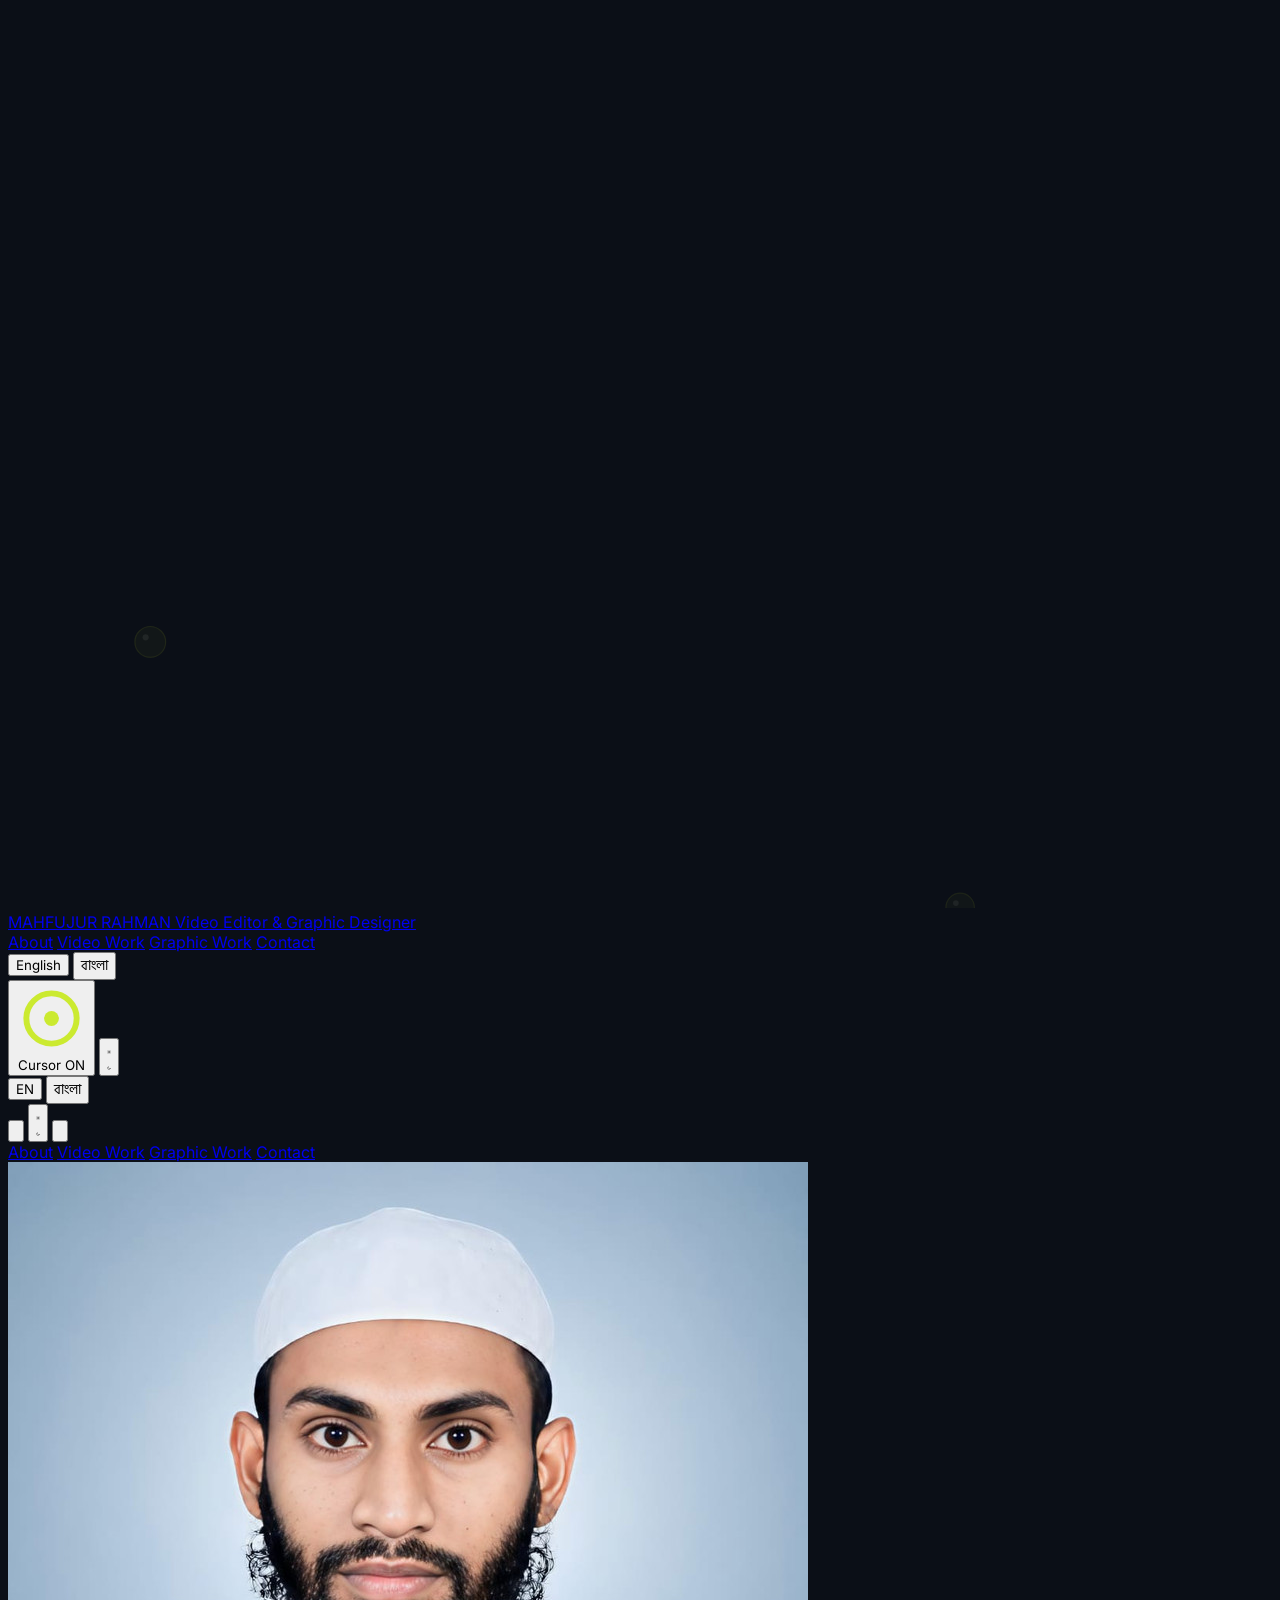
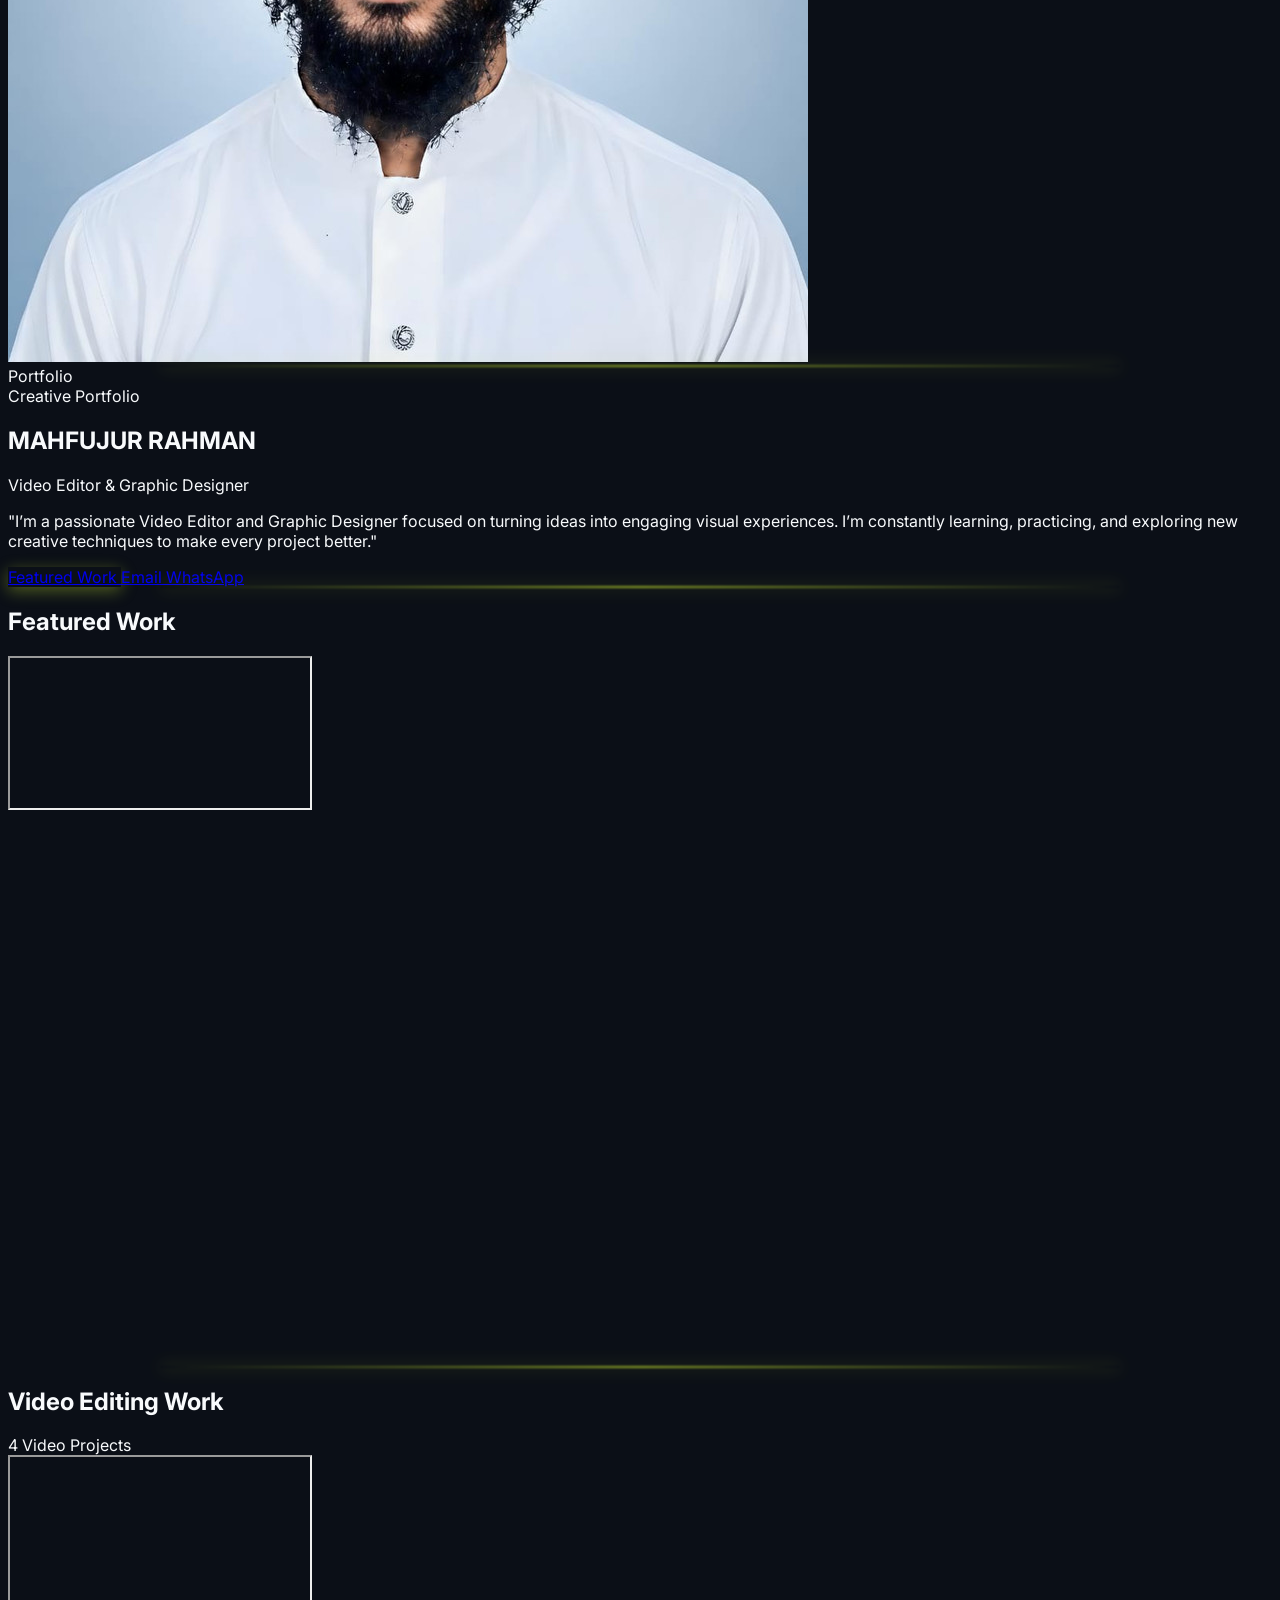
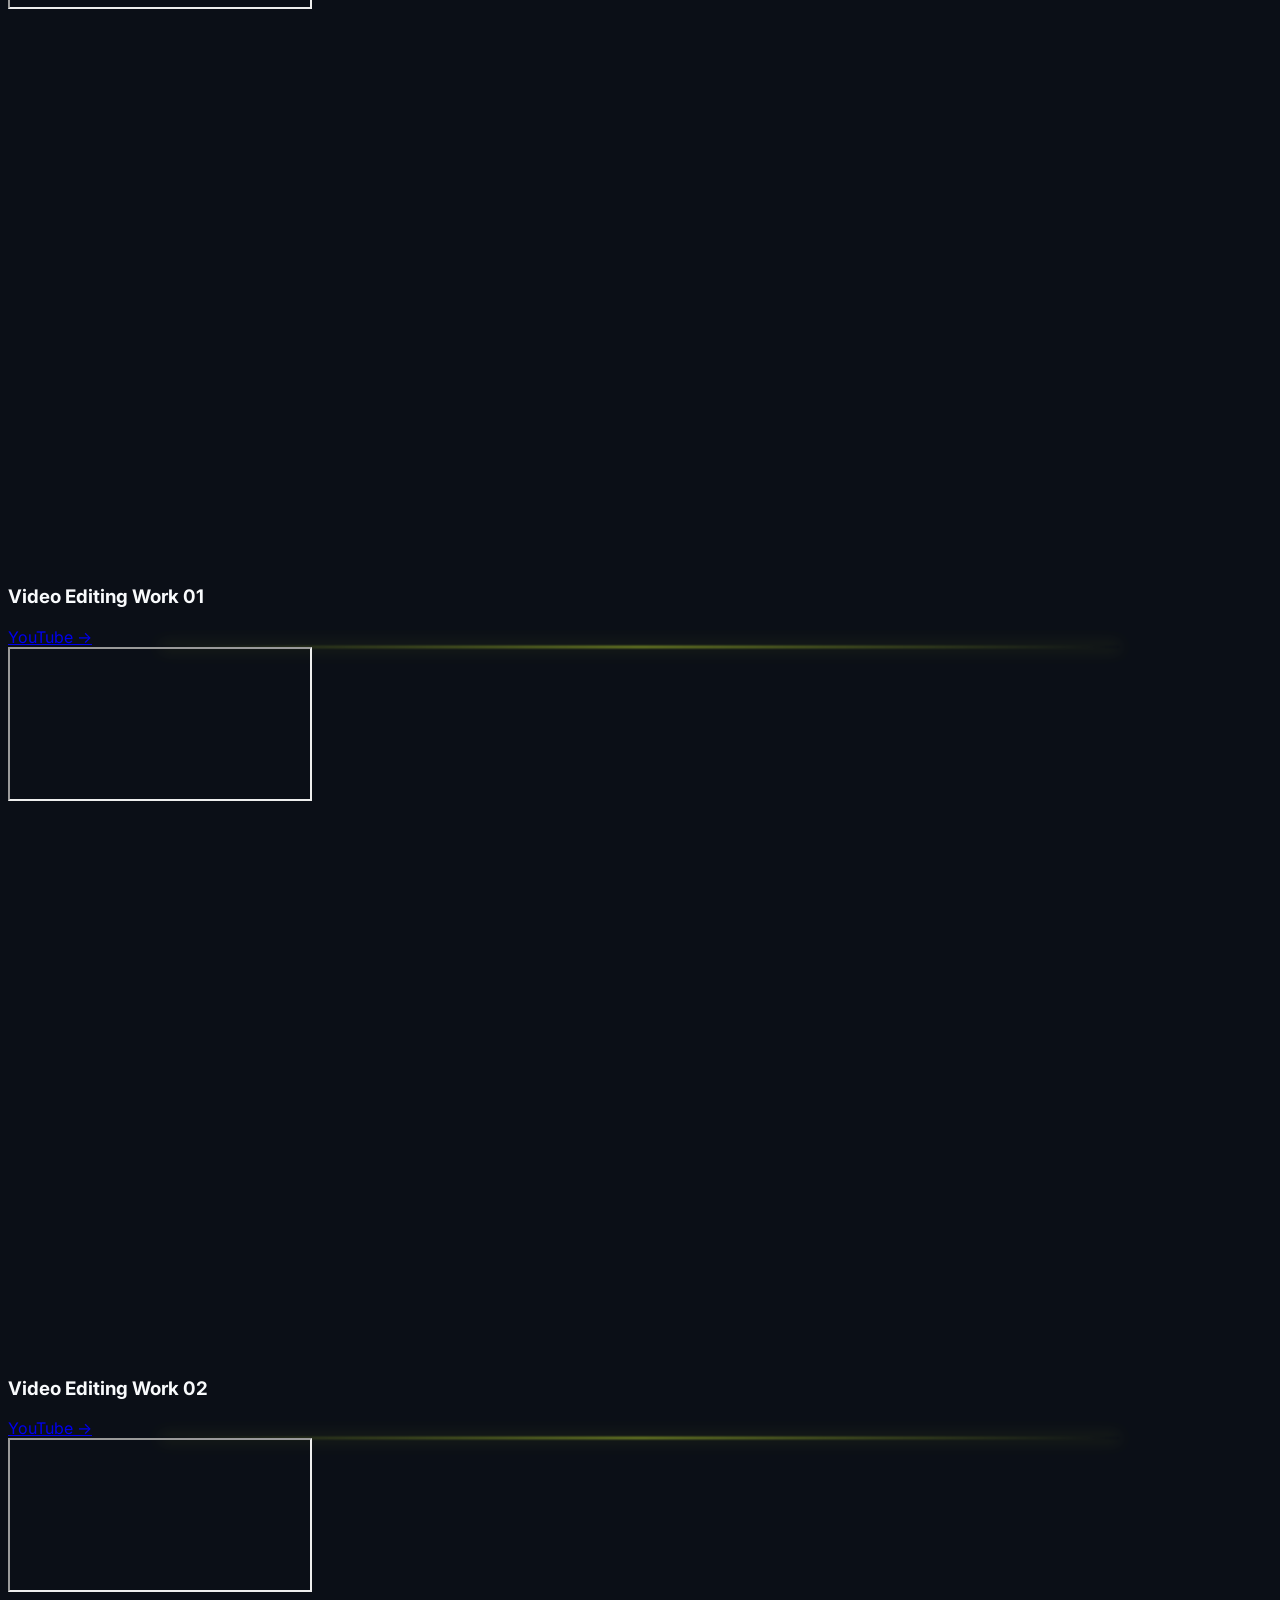
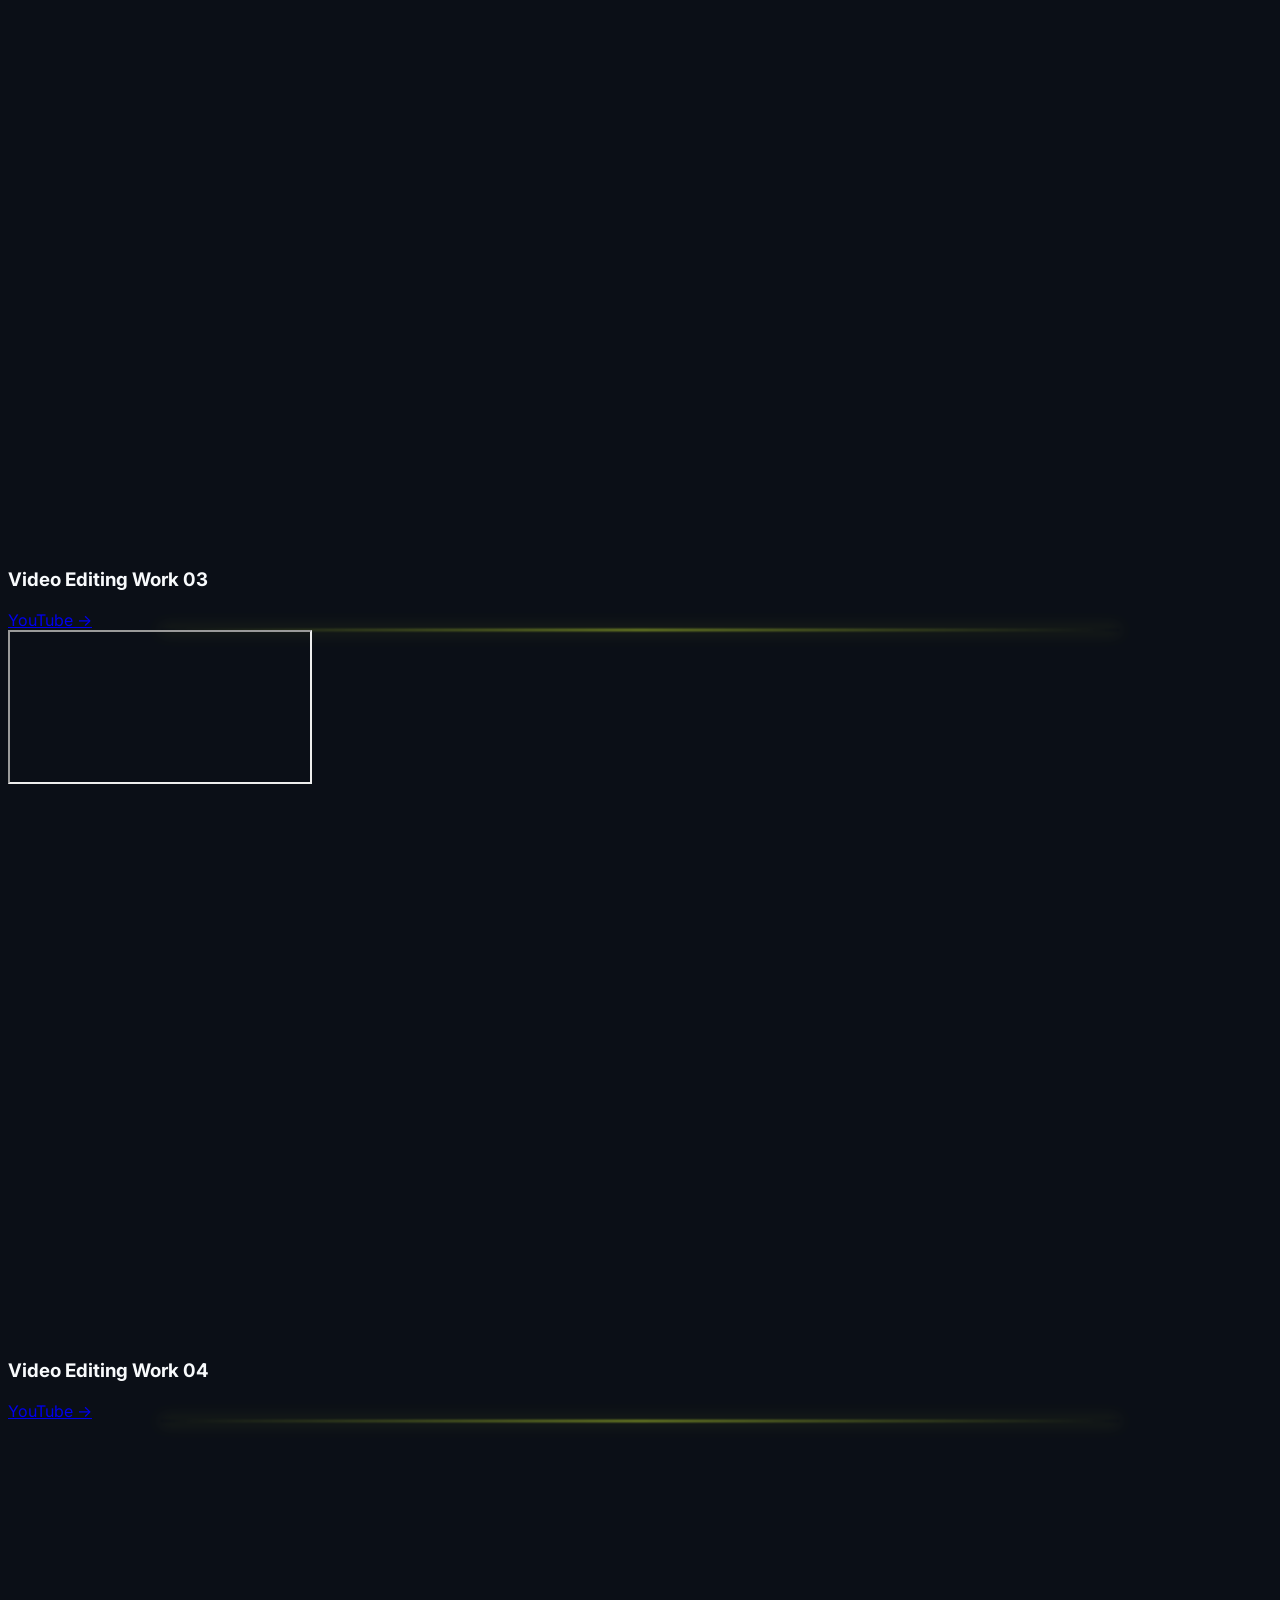
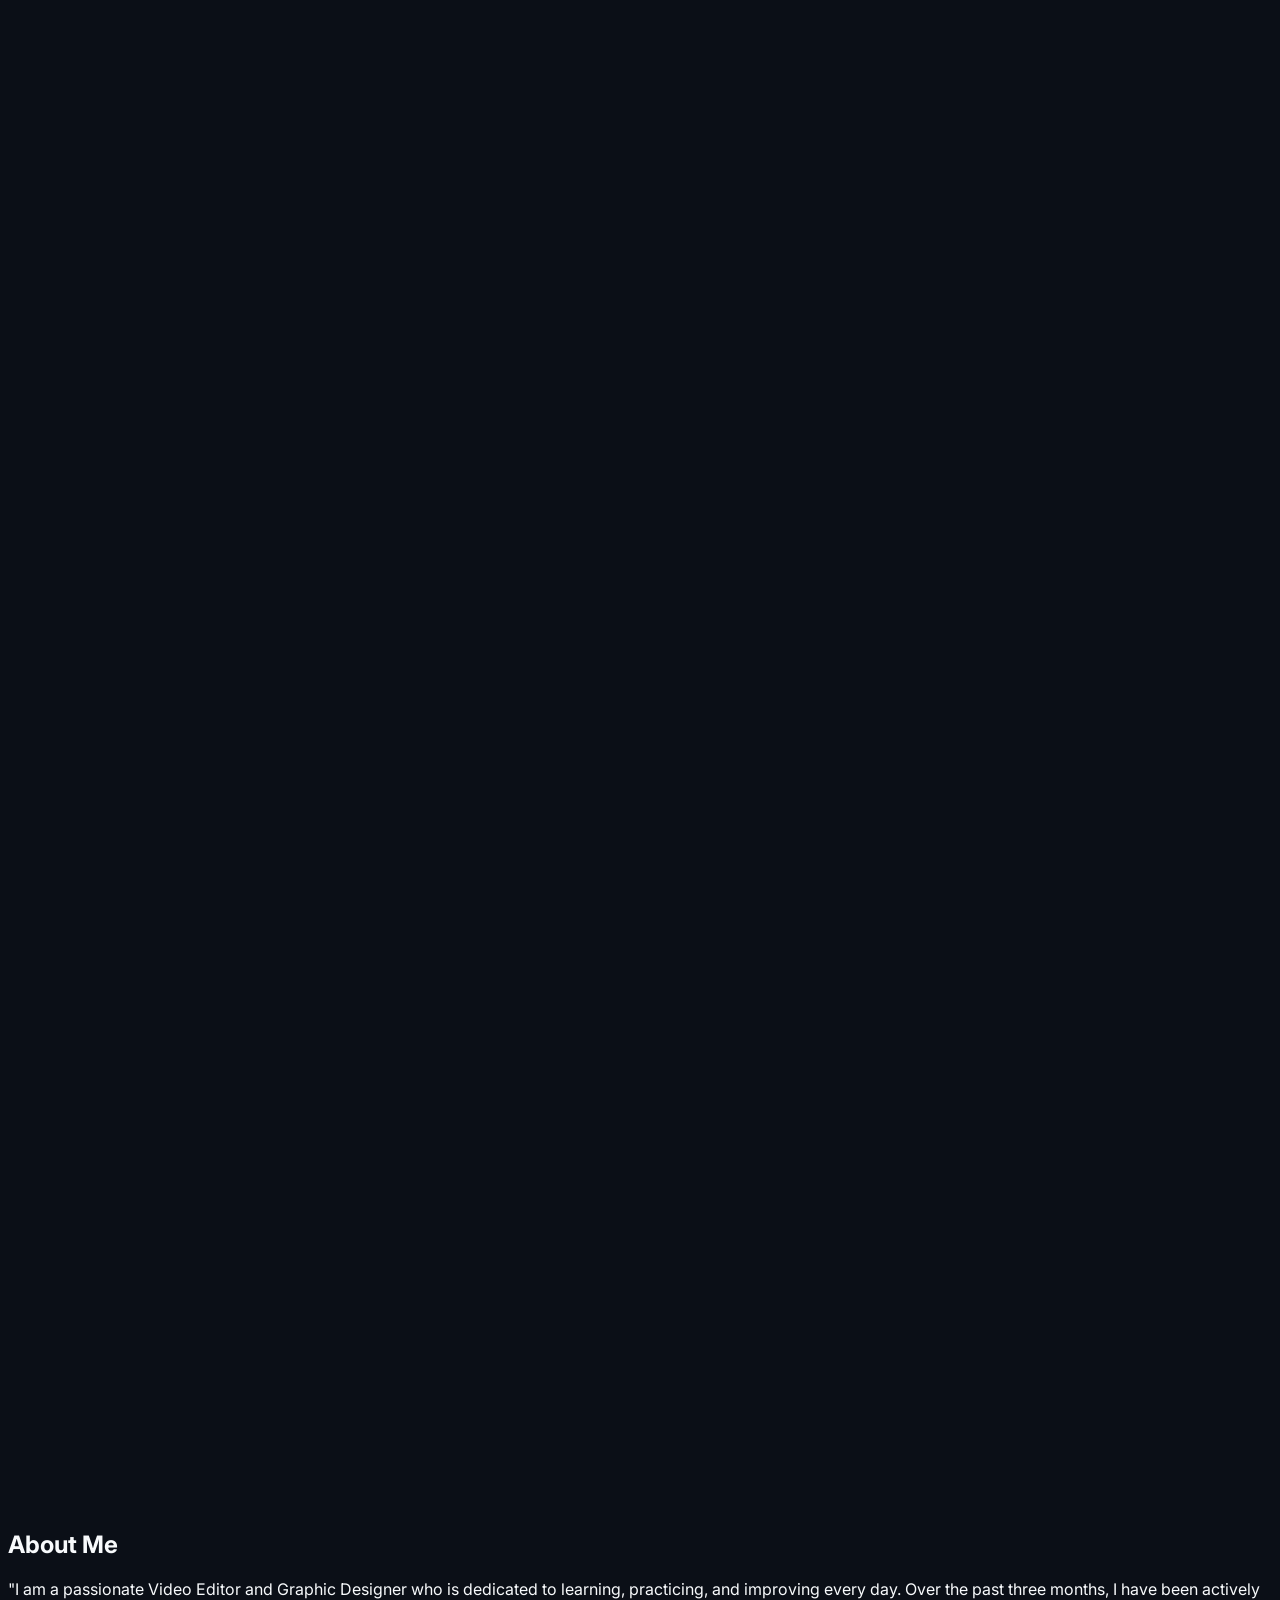
==== commit d6341339: "feat: implement custom cursor and enhance card UI Add a new cursor ring effect with toggle capabilit" ====
--- a/public/portfolio.html
+++ b/public/portfolio.html
@@ -125,52 +125,140 @@
       color: #000000 !important;
     }
 
-    /* Professional Card Bottom Glow Effect strictly with #CBEA30 */
+    /* Professional Card Ambient Glow Effect strictly with #CBEA30 */
     .card-bottom-glow {
       position: relative;
-      transition: transform 0.25s ease, box-shadow 0.25s ease, border-color 0.25s ease, background-color 0.3s ease;
-    }
-
+      transition: transform 0.3s cubic-bezier(0.16, 1, 0.3, 1), box-shadow 0.35s ease, border-color 0.25s ease, background-color 0.3s ease;
+      animation: ambientUnderGlowDark 7s ease-in-out infinite;
+    }
+
+    html.light .card-bottom-glow {
+      animation: ambientUnderGlowLight 7s ease-in-out infinite;
+    }
+
+    /* Subtle dynamic under-rim light sweep */
     .card-bottom-glow::after {
       content: '';
       position: absolute;
-      bottom: 0;
-      left: 10%;
-      right: 10%;
+      bottom: -1px;
+      left: 12%;
+      right: 12%;
       height: 2px;
       background: linear-gradient(90deg, transparent, #CBEA30 50%, transparent);
       opacity: 0.65;
-      box-shadow: 0 0 14px rgba(203, 234, 48, 0.45);
-      transition: opacity 0.3s ease, height 0.3s ease, box-shadow 0.3s ease;
+      filter: blur(1px);
+      box-shadow: 0 0 16px rgba(203, 234, 48, 0.6);
       pointer-events: none;
       border-radius: 9999px;
-    }
-
-    @keyframes gentlePulse {
-      0%, 100% {
-        opacity: 0.45;
-        box-shadow: 0 0 10px rgba(203, 234, 48, 0.35);
+      animation: ambientGlowSweep 6s ease-in-out infinite alternate;
+    }
+
+    @keyframes ambientUnderGlowDark {
+      0% {
+        box-shadow:
+          0 14px 34px -8px rgba(203, 234, 48, 0.22),
+          -10px 18px 42px -10px rgba(203, 234, 48, 0.18),
+          8px 12px 28px -6px rgba(203, 234, 48, 0.10),
+          0 4px 16px rgba(0, 0, 0, 0.45);
+      }
+      25% {
+        box-shadow:
+          -6px 16px 38px -8px rgba(203, 234, 48, 0.26),
+          0 22px 48px -10px rgba(203, 234, 48, 0.22),
+          12px 16px 34px -8px rgba(203, 234, 48, 0.14),
+          0 4px 16px rgba(0, 0, 0, 0.45);
       }
       50% {
+        box-shadow:
+          0 18px 42px -8px rgba(203, 234, 48, 0.24),
+          12px 20px 45px -10px rgba(203, 234, 48, 0.20),
+          -8px 14px 30px -8px rgba(203, 234, 48, 0.12),
+          0 4px 16px rgba(0, 0, 0, 0.45);
+      }
+      75% {
+        box-shadow:
+          8px 16px 38px -8px rgba(203, 234, 48, 0.26),
+          0 20px 44px -10px rgba(203, 234, 48, 0.20),
+          -12px 16px 34px -8px rgba(203, 234, 48, 0.14),
+          0 4px 16px rgba(0, 0, 0, 0.45);
+      }
+      100% {
+        box-shadow:
+          0 14px 34px -8px rgba(203, 234, 48, 0.22),
+          -10px 18px 42px -10px rgba(203, 234, 48, 0.18),
+          8px 12px 28px -6px rgba(203, 234, 48, 0.10),
+          0 4px 16px rgba(0, 0, 0, 0.45);
+      }
+    }
+
+    @keyframes ambientUnderGlowLight {
+      0% {
+        box-shadow:
+          0 14px 34px -8px rgba(160, 195, 20, 0.24),
+          -10px 18px 42px -10px rgba(160, 195, 20, 0.18),
+          8px 12px 28px -6px rgba(160, 195, 20, 0.12),
+          0 2px 10px rgba(0, 0, 0, 0.05);
+      }
+      25% {
+        box-shadow:
+          -6px 16px 38px -8px rgba(160, 195, 20, 0.28),
+          0 22px 48px -10px rgba(160, 195, 20, 0.22),
+          12px 16px 34px -8px rgba(160, 195, 20, 0.15),
+          0 2px 10px rgba(0, 0, 0, 0.05);
+      }
+      50% {
+        box-shadow:
+          0 18px 42px -8px rgba(160, 195, 20, 0.26),
+          12px 20px 45px -10px rgba(160, 195, 20, 0.20),
+          -8px 14px 30px -8px rgba(160, 195, 20, 0.13),
+          0 2px 10px rgba(0, 0, 0, 0.05);
+      }
+      75% {
+        box-shadow:
+          8px 16px 38px -8px rgba(160, 195, 20, 0.28),
+          0 20px 44px -10px rgba(160, 195, 20, 0.20),
+          -12px 16px 34px -8px rgba(160, 195, 20, 0.15),
+          0 2px 10px rgba(0, 0, 0, 0.05);
+      }
+      100% {
+        box-shadow:
+          0 14px 34px -8px rgba(160, 195, 20, 0.24),
+          -10px 18px 42px -10px rgba(160, 195, 20, 0.18),
+          8px 12px 28px -6px rgba(160, 195, 20, 0.12),
+          0 2px 10px rgba(0, 0, 0, 0.05);
+      }
+    }
+
+    @keyframes ambientGlowSweep {
+      0% {
+        left: 8%;
+        right: 20%;
+        opacity: 0.5;
+        box-shadow: 0 0 12px rgba(203, 234, 48, 0.45);
+      }
+      50% {
+        left: 14%;
+        right: 14%;
         opacity: 0.85;
-        box-shadow: 0 0 20px rgba(203, 234, 48, 0.7);
-      }
-    }
-
-    .card-bottom-glow::after {
-      animation: gentlePulse 4s ease-in-out infinite;
+        box-shadow: 0 0 20px rgba(203, 234, 48, 0.75);
+      }
+      100% {
+        left: 20%;
+        right: 8%;
+        opacity: 0.5;
+        box-shadow: 0 0 12px rgba(203, 234, 48, 0.45);
+      }
     }
 
     .card-bottom-glow:hover {
       transform: translateY(-4px);
-      box-shadow: 0 14px 28px -8px rgba(203, 234, 48, 0.22), 0 0 20px -4px rgba(203, 234, 48, 0.25);
-      border-color: rgba(203, 234, 48, 0.8) !important;
+      border-color: rgba(203, 234, 48, 0.85) !important;
     }
 
     .card-bottom-glow:hover::after {
       opacity: 1;
       height: 3px;
-      box-shadow: 0 0 22px rgba(203, 234, 48, 0.9), 0 0 8px rgba(203, 234, 48, 0.6);
+      box-shadow: 0 0 24px rgba(203, 234, 48, 0.95), 0 0 8px rgba(203, 234, 48, 0.7);
     }
 
     /* Scroll Entrance Animation */
@@ -207,10 +295,9 @@
 <body id="app-body" class="bg-[#0B0F17] text-[#F8FAFC] antialiased selection:bg-[#CBEA30]/30 selection:text-[#CBEA30] relative overflow-x-hidden">
 
   <!-- ========================================================================= -->
-  <!-- BUBBLE CANVASES (Floating Ambient Background + Mouse Following Trail) -->
+  <!-- BUBBLE CANVAS (Floating Ambient Background) -->
   <!-- ========================================================================= -->
   <canvas id="ambient-bubbles-canvas" class="fixed inset-0 pointer-events-none z-0" aria-hidden="true"></canvas>
-  <canvas id="cursor-bubbles-canvas" class="fixed inset-0 pointer-events-none z-30" aria-hidden="true"></canvas>
 
   <!-- ========================================================================= -->
   <!-- 1. NAVIGATION BAR -->
@@ -258,6 +345,22 @@
             </button>
           </div>
 
+          <!-- Cursor Effect Toggle Button -->
+          <button
+            type="button"
+            id="cursor-effect-toggle-btn"
+            onclick="toggleCursorEffect()"
+            aria-label="Toggle custom cursor effect"
+            title="Cursor Ring Effect: ON (Click to turn OFF)"
+            class="px-2.5 py-1.5 rounded-xl border-2 border-[#CBEA30]/45 bg-[#CBEA30]/10 text-[#CBEA30] flex items-center gap-1.5 cursor-pointer transition-all select-none hover:bg-[#CBEA30]/20"
+          >
+            <svg id="cursor-toggle-icon" class="w-3.5 h-3.5" viewBox="0 0 24 24" fill="none">
+              <circle cx="12" cy="12" r="8.5" stroke="#CBEA30" stroke-width="2" />
+              <circle cx="12" cy="12" r="2.5" fill="#CBEA30" />
+            </svg>
+            <span id="cursor-toggle-text" class="text-xs font-bold text-[#CBEA30]">Cursor ON</span>
+          </button>
+
           <!-- Dark/Light Mode Toggle Button -->
           <button
             type="button"
@@ -300,6 +403,21 @@
           </button>
         </div>
 
+        <!-- Mobile Cursor Effect Toggle -->
+        <button
+          type="button"
+          id="mobile-cursor-effect-toggle-btn"
+          onclick="toggleCursorEffect()"
+          aria-label="Toggle custom cursor effect"
+          title="Cursor Ring Effect: ON"
+          class="p-2 rounded-xl border-2 border-[#CBEA30]/45 bg-[#CBEA30]/10 text-[#CBEA30] flex items-center justify-center cursor-pointer"
+        >
+          <svg id="mobile-cursor-toggle-icon" class="w-4 h-4" viewBox="0 0 24 24" fill="none">
+            <circle cx="12" cy="12" r="8.5" stroke="#CBEA30" stroke-width="2" />
+            <circle cx="12" cy="12" r="2.5" fill="#CBEA30" />
+          </svg>
+        </button>
+
         <button
           type="button"
           id="mobile-theme-toggle-btn"
@@ -349,7 +467,7 @@
           
           <!-- Profile Picture -->
           <div class="shrink-0 relative">
-            <div class="w-36 h-36 sm:w-44 sm:h-44 rounded-2xl overflow-hidden border-2 border-[#CBEA30]/55 shadow-md bg-slate-900 flex items-center justify-center" style="box-shadow: 0 0 20px rgba(203, 234, 48, 0.25);">
+            <div class="card-bottom-glow w-36 h-36 sm:w-44 sm:h-44 rounded-2xl overflow-hidden border-2 border-[#CBEA30]/55 shadow-md bg-slate-900 flex items-center justify-center">
               <img
                 src="profile.jpg"
                 alt="Mahfujur Rahman"
@@ -427,7 +545,7 @@
       </div>
 
       <!-- Responsive 16:9 Video Container -->
-      <div id="featured-video-container" class="card-bottom-glow rounded-2xl sm:rounded-3xl border-2 border-[#CBEA30]/50 bg-black overflow-hidden shadow-xl" style="box-shadow: 0 16px 36px -10px rgba(203, 234, 48, 0.25);">
+      <div id="featured-video-container" class="card-bottom-glow rounded-2xl sm:rounded-3xl border-2 border-[#CBEA30]/50 bg-black overflow-hidden shadow-xl">
         <div class="relative w-full overflow-hidden" style="aspect-ratio: 16 / 9;">
           <iframe
             src="https://www.youtube.com/embed/hla0AZEVCkE"
@@ -921,9 +1039,145 @@
   </div>
 
   <!-- ========================================================================= -->
+  <!-- CUSTOM CURSOR FOLLOWING RING & CENTER DOT -->
+  <!-- ========================================================================= -->
+  <div id="custom-cursor-container" class="fixed inset-0 pointer-events-none z-[9999] opacity-0 transition-opacity duration-300" aria-hidden="true">
+    <div id="custom-cursor-ring" class="fixed top-0 left-0 w-[34px] h-[34px] rounded-full border-[2.5px] border-[#CBEA30] pointer-events-none will-change-transform" style="border-width: 2.5px; border-color: rgba(203, 234, 48, 0.9); box-shadow: 0 0 10px rgba(203, 234, 48, 0.45); transition: border-color 0.2s ease, box-shadow 0.2s ease;"></div>
+    <div id="custom-cursor-dot" class="fixed top-0 left-0 w-[5px] h-[5px] rounded-full bg-[#CBEA30] pointer-events-none will-change-transform" style="box-shadow: 0 0 6px rgba(203, 234, 48, 0.8);"></div>
+  </div>
+
+  <!-- ========================================================================= -->
   <!-- 11. CORE INTERACTION SCRIPTS: BUBBLES, THEME & LANGUAGE -->
   <!-- ========================================================================= -->
   <script>
+    // -------------------------------------------------------------------------
+    // CUSTOM CURSOR FOLLOWING RING & ON/OFF TOGGLE
+    // -------------------------------------------------------------------------
+    let cursorEffectEnabled = localStorage.getItem('portfolio-cursor-effect') !== null
+      ? localStorage.getItem('portfolio-cursor-effect') === 'true'
+      : true; // Default ON
+
+    function updateCursorToggleUI() {
+      const btnText = document.getElementById('cursor-toggle-text');
+      const btn = document.getElementById('cursor-effect-toggle-btn');
+      const mobBtn = document.getElementById('mobile-cursor-effect-toggle-btn');
+      const iconCircle = document.querySelector('#cursor-toggle-icon circle');
+      const mobIconCircle = document.querySelector('#mobile-cursor-toggle-icon circle');
+      const container = document.getElementById('custom-cursor-container');
+
+      if (cursorEffectEnabled) {
+        if (btnText) btnText.textContent = 'Cursor ON';
+        if (btn) {
+          btn.style.borderColor = 'rgba(203, 234, 48, 0.65)';
+          btn.style.backgroundColor = 'rgba(203, 234, 48, 0.14)';
+          btn.classList.remove('opacity-60');
+        }
+        if (mobBtn) {
+          mobBtn.style.borderColor = 'rgba(203, 234, 48, 0.65)';
+          mobBtn.style.backgroundColor = 'rgba(203, 234, 48, 0.14)';
+          mobBtn.classList.remove('opacity-60');
+        }
+        if (iconCircle) iconCircle.setAttribute('stroke-dasharray', 'none');
+        if (mobIconCircle) mobIconCircle.setAttribute('stroke-dasharray', 'none');
+      } else {
+        if (btnText) btnText.textContent = 'Cursor OFF';
+        if (btn) {
+          btn.style.borderColor = 'rgba(203, 234, 48, 0.25)';
+          btn.style.backgroundColor = 'transparent';
+          btn.classList.add('opacity-60');
+        }
+        if (mobBtn) {
+          mobBtn.style.borderColor = 'rgba(203, 234, 48, 0.25)';
+          mobBtn.style.backgroundColor = 'transparent';
+          mobBtn.classList.add('opacity-60');
+        }
+        if (iconCircle) iconCircle.setAttribute('stroke-dasharray', '3 2');
+        if (mobIconCircle) mobIconCircle.setAttribute('stroke-dasharray', '3 2');
+        if (container) container.style.opacity = '0';
+      }
+    }
+
+    function toggleCursorEffect() {
+      cursorEffectEnabled = !cursorEffectEnabled;
+      localStorage.setItem('portfolio-cursor-effect', String(cursorEffectEnabled));
+      updateCursorToggleUI();
+    }
+
+    // Custom cursor animation loop
+    (function initCursorRing() {
+      const isCoarse = window.matchMedia('(pointer: coarse)').matches;
+      const hasTouch = 'ontouchstart' in window || navigator.maxTouchPoints > 0;
+      if (isCoarse && hasTouch) return; // Do not show on touch/mobile devices
+
+      const ring = document.getElementById('custom-cursor-ring');
+      const dot = document.getElementById('custom-cursor-dot');
+      const container = document.getElementById('custom-cursor-container');
+      if (!ring || !dot || !container) return;
+
+      let mouseX = -100, mouseY = -100;
+      let ringX = -100, ringY = -100;
+      let dotX = -100, dotY = -100;
+      let isVisible = false;
+      let isHovering = false;
+      let isMouseDown = false;
+
+      window.addEventListener('mousemove', (e) => {
+        mouseX = e.clientX;
+        mouseY = e.clientY;
+        if (!isVisible && cursorEffectEnabled) {
+          isVisible = true;
+          if (ringX < 0) {
+            ringX = mouseX; ringY = mouseY;
+            dotX = mouseX; dotY = mouseY;
+          }
+          container.style.opacity = '1';
+        }
+      }, { passive: true });
+
+      document.addEventListener('mouseleave', () => {
+        isVisible = false;
+        container.style.opacity = '0';
+      });
+
+      document.addEventListener('mouseenter', () => {
+        if (cursorEffectEnabled) {
+          isVisible = true;
+          container.style.opacity = '1';
+        }
+      });
+
+      window.addEventListener('mousedown', () => { isMouseDown = true; }, { passive: true });
+      window.addEventListener('mouseup', () => { isMouseDown = false; }, { passive: true });
+
+      window.addEventListener('mouseover', (e) => {
+        const interactive = e.target && e.target.closest && e.target.closest('a, button, input, textarea, select, [role="button"], [onclick], .cursor-pointer');
+        isHovering = !!interactive;
+      }, { passive: true });
+
+      function renderCursor() {
+        if (cursorEffectEnabled && isVisible) {
+          ringX += (mouseX - ringX) * 0.16;
+          ringY += (mouseY - ringY) * 0.16;
+          dotX += (mouseX - dotX) * 0.45;
+          dotY += (mouseY - dotY) * 0.45;
+
+          const scale = isMouseDown ? 0.8 : (isHovering ? 1.35 : 1.0);
+          ring.style.transform = `translate3d(${ringX - 17}px, ${ringY - 17}px, 0px) scale(${scale})`;
+          dot.style.transform = `translate3d(${dotX - 2.5}px, ${dotY - 2.5}px, 0px)`;
+
+          if (isHovering) {
+            ring.style.borderColor = '#CBEA30';
+            ring.style.boxShadow = '0 0 16px rgba(203, 234, 48, 0.7), inset 0 0 8px rgba(203, 234, 48, 0.25)';
+          } else {
+            ring.style.borderColor = currentTheme === 'dark' ? 'rgba(203, 234, 48, 0.9)' : 'rgba(141, 174, 9, 0.95)';
+            ring.style.boxShadow = currentTheme === 'dark' ? '0 0 10px rgba(203, 234, 48, 0.45)' : '0 0 8px rgba(141, 174, 9, 0.35)';
+          }
+        }
+        requestAnimationFrame(renderCursor);
+      }
+      requestAnimationFrame(renderCursor);
+    })();
+
     // -------------------------------------------------------------------------
     // THEME STATE & TOGGLING (DARK / LIGHT)
     // -------------------------------------------------------------------------
@@ -1065,24 +1319,22 @@
     }
 
     // -------------------------------------------------------------------------
-    // BUBBLE EFFECTS: Canvas-based floating ambient bubbles + cursor trail
+    // BUBBLE EFFECTS: Canvas-based floating ambient bubbles
     // -------------------------------------------------------------------------
     (function initBubbles() {
       const bgCanvas = document.getElementById('ambient-bubbles-canvas');
-      const cursorCanvas = document.getElementById('cursor-bubbles-canvas');
-      if (!bgCanvas || !cursorCanvas) return;
+      if (!bgCanvas) return;
 
       const bgCtx = bgCanvas.getContext('2d');
-      const cursorCtx = cursorCanvas.getContext('2d');
-      if (!bgCtx || !cursorCtx) return;
+      if (!bgCtx) return;
 
       // Respect prefers-reduced-motion
       if (window.matchMedia('(prefers-reduced-motion: reduce)').matches) {
         return;
       }
 
-      let width = (bgCanvas.width = cursorCanvas.width = window.innerWidth);
-      let height = (bgCanvas.height = cursorCanvas.height = window.innerHeight);
+      let width = (bgCanvas.width = window.innerWidth);
+      let height = (bgCanvas.height = window.innerHeight);
 
       const ACCENT = '203, 234, 48';
 
@@ -1120,59 +1372,15 @@
         nextAmbientSpawnTime = now + (Math.random() * 2000 + 1800);
       }
 
-      const cursorBubbles = [];
-      const supportsFinePointer = window.matchMedia('(pointer: fine)').matches && !('ontouchstart' in window && window.innerWidth < 1024);
-
-      let lastX = -999, lastY = -999;
-      let lastSpawn = 0;
-
-      if (supportsFinePointer) {
-        window.addEventListener('mousemove', (e) => {
-          const now = performance.now();
-          const dx = e.clientX - lastX;
-          const dy = e.clientY - lastY;
-          const dist = Math.sqrt(dx * dx + dy * dy);
-
-          if (dist > 18 && now - lastSpawn > 45) {
-            const spawnCount = dist > 90 ? 2 : 1;
-            for (let i = 0; i < spawnCount; i++) {
-              const radius = Math.random() * 4 + 5.5;
-              const maxLife = Math.floor(Math.random() * 30 + 55);
-              const angle = Math.random() * Math.PI * 2;
-              const speed = Math.random() * 0.85 + 0.25;
-
-              cursorBubbles.push({
-                x: e.clientX + (Math.random() - 0.5) * 12,
-                y: e.clientY + (Math.random() - 0.5) * 12,
-                vx: Math.cos(angle) * speed - dx * 0.04,
-                vy: Math.sin(angle) * speed - dy * 0.04,
-                radius: radius,
-                maxRadius: radius,
-                life: maxLife,
-                maxLife: maxLife,
-                baseOpacity: Math.random() * 0.25 + 0.45,
-                wobbleAngle: Math.random() * Math.PI * 2,
-                wobbleSpeed: Math.random() * 0.06 + 0.03,
-                color: ACCENT,
-              });
-            }
-            lastX = e.clientX;
-            lastY = e.clientY;
-            lastSpawn = now;
-          }
-        }, { passive: true });
-      }
-
       window.addEventListener('resize', () => {
-        width = bgCanvas.width = cursorCanvas.width = window.innerWidth;
-        height = bgCanvas.height = cursorCanvas.height = window.innerHeight;
+        width = bgCanvas.width = window.innerWidth;
+        height = bgCanvas.height = window.innerHeight;
       });
 
       spawnAmbientBubble(performance.now(), true);
 
       function loop(now) {
         bgCtx.clearRect(0, 0, width, height);
-        cursorCtx.clearRect(0, 0, width, height);
 
         const isLight = document.documentElement.classList.contains('light');
 
@@ -1222,49 +1430,6 @@
           bgCtx.fillStyle = `rgba(255, 255, 255, ${opacity * 0.6})`;
           bgCtx.fill();
           bgCtx.restore();
-        }
-
-        for (let i = cursorBubbles.length - 1; i >= 0; i--) {
-          const cb = cursorBubbles[i];
-          cb.life--;
-          cb.wobbleAngle += cb.wobbleSpeed;
-          cb.vx *= 0.96;
-          cb.vy *= 0.96;
-          cb.vy -= 0.02;
-          cb.x += cb.vx + Math.sin(cb.wobbleAngle) * 0.18;
-          cb.y += cb.vy;
-
-          const progress = cb.life / cb.maxLife;
-          if (cb.life <= 0 || progress <= 0) {
-            cursorBubbles.splice(i, 1);
-            continue;
-          }
-
-          const fadeFactor = progress > 0.65 ? 1 : Math.pow(progress / 0.65, 0.85);
-          const currentOpacity = cb.baseOpacity * fadeFactor;
-          const currentRadius = Math.max(1.2, cb.maxRadius * (0.3 + 0.7 * Math.pow(progress, 0.75)));
-
-          if (currentOpacity <= 0.01) {
-            cursorBubbles.splice(i, 1);
-            continue;
-          }
-
-          cursorCtx.save();
-          cursorCtx.beginPath();
-          cursorCtx.arc(cb.x, cb.y, currentRadius, 0, Math.PI * 2);
-          cursorCtx.fillStyle = isLight ? `rgba(${cb.color}, ${currentOpacity * 0.55})` : `rgba(${cb.color}, ${currentOpacity * 0.45})`;
-          cursorCtx.fill();
-          cursorCtx.lineWidth = 1.2;
-          cursorCtx.strokeStyle = isLight ? `rgba(135, 170, 10, ${currentOpacity * 0.95})` : `rgba(${cb.color}, ${currentOpacity * 0.88})`;
-          cursorCtx.stroke();
-
-          if (currentRadius > 3.0) {
-            cursorCtx.beginPath();
-            cursorCtx.arc(cb.x - currentRadius * 0.3, cb.y - currentRadius * 0.3, currentRadius * 0.22, 0, Math.PI * 2);
-            cursorCtx.fillStyle = `rgba(255, 255, 255, ${currentOpacity * 0.8})`;
-            cursorCtx.fill();
-          }
-          cursorCtx.restore();
         }
 
         requestAnimationFrame(loop);
